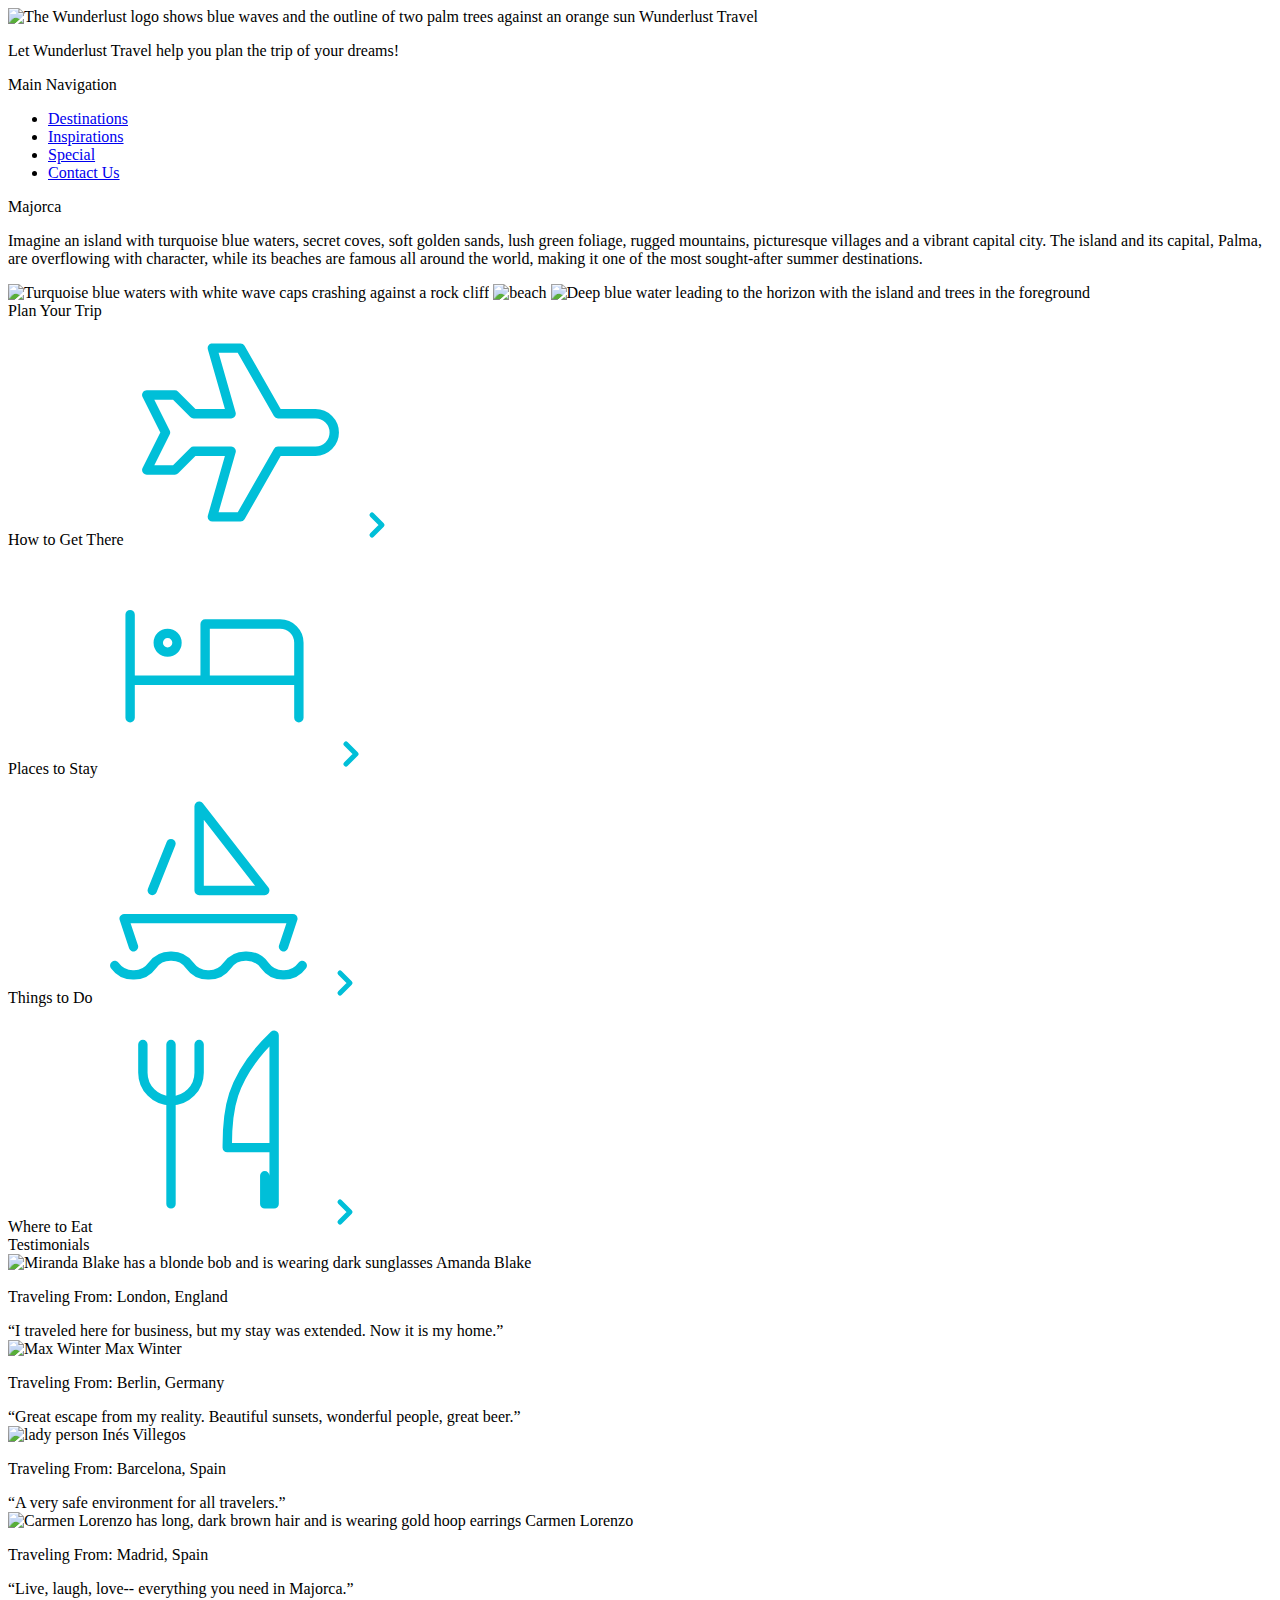
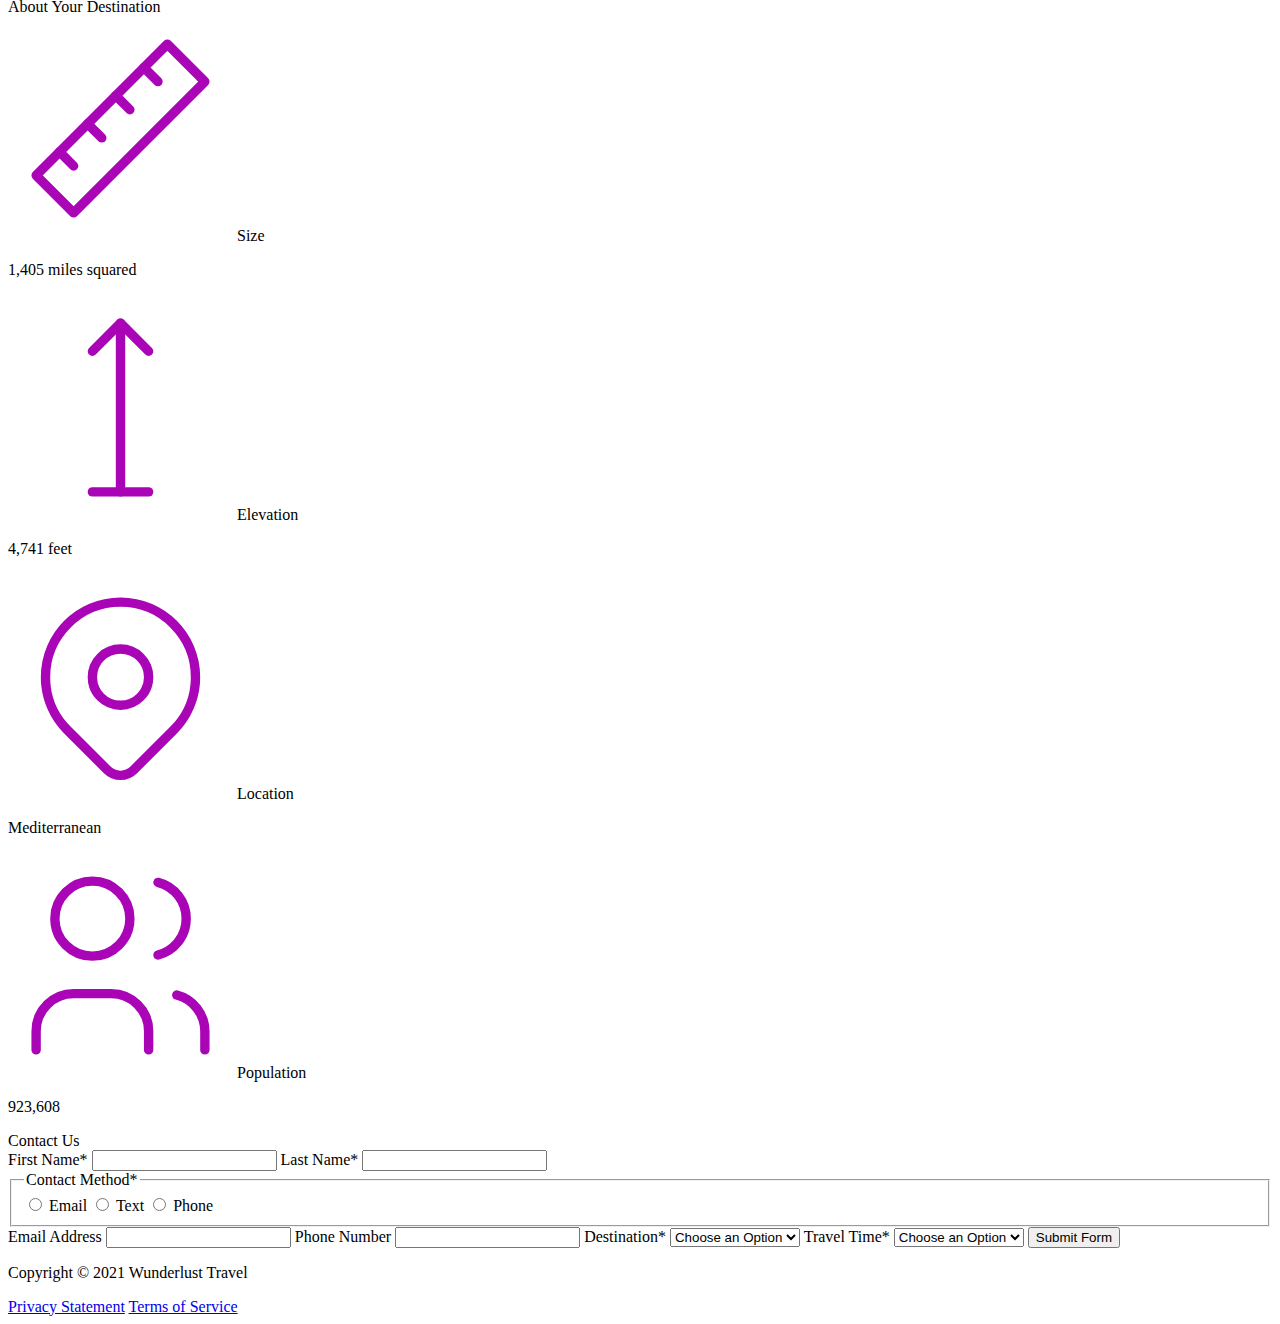
==== majorca.html @ 45086956 "majorca" ====
<!DOCTYPE html>
<html lang="en">
    <head>
<!--         Add all required tags in the head here - meta tags for SEO, responsiveness, and with info about the page, etc., in addition to tags to create a card on Twitter with a large image and open graph tags to allow for sharing on other social media sites -->
    <script type="text/javascript" nonce="4a95e9cd84bf4bce90747482a5d" src="//local.adguard.org?ts=1710019949671&amp;type=content-script&amp;dmn=cdn.inst-fs-iad-prod.inscloudgate.net&amp;url=https%3A%2F%2Fcdn.inst-fs-iad-prod.inscloudgate.net%2F7501e23f-0bbd-474c-965b-e1f3a70b3330%2Fmajorca.html%3Ftoken%3DeyJhbGciOiJIUzUxMiIsInR5cCI6IkpXVCIsImtpZCI6ImNkbiJ9.eyJyZXNvdXJjZSI6Ii83NTAxZTIzZi0wYmJkLTQ3NGMtOTY1Yi1lMWYzYTcwYjMzMzAvbWFqb3JjYS5odG1sIiwidGVuYW50IjoiY2FudmFzIiwidXNlcl9pZCI6IjcyMzYwMDAwMDAwODA0ODUwIiwiaWF0IjoxNzA5OTg2MjcxLCJleHAiOjE3MTAwNzI2NzF9.gZkvO3Pncg4SDPqF6-BMGo6fuSA5JcKge9hMl4kn6yFQlh7n24DMYok3rozzGFIm3AKSPmR8GKHwLpnNj7npRQ%26download%3D1%26content_type%3Dtext%252Fhtml&amp;app=com.google.Chrome&amp;css=3&amp;js=1&amp;rel=1&amp;rji=1&amp;sbe=1&amp;stealth=1&amp;st-push&amp;st-loc&amp;st-java&amp;st-dnt"></script>
<script type="text/javascript" nonce="4a95e9cd84bf4bce90747482a5d" src="//local.adguard.org?ts=1710019949671&amp;name=AdGuard%20Assistant&amp;name=AdGuard%20Popup%20Blocker&amp;name=AdGuard%20Extra&amp;type=user-script"></script></head>
    <body>
<!--         Reveiew the document and add the proper tags to all of the headings  throughout. Use the outline feature in the validator to ensure that these have been added correctly. See the image of the correct outline as a reference if you have questions 

Also review the alt text on all of the images to ensure that it is descriptive and appropriate-->
        <header>
            <img src="images/logo.png" alt="The Wunderlust logo shows blue waves and the outline of two palm trees against an orange sun">
            Wunderlust Travel
            <p>Let Wunderlust Travel help you plan the trip of your dreams!</p>
            <nav>
                Main Navigation
                <ul>
                    <li><a href="#">Destinations</a></li>
                    <li><a href="#">Inspirations</a></li>
                    <li><a href="#">Special</a></li>
                    <li><a href="#">Contact Us</a></li>
                </ul>
            </nav>
        </header>
        <main>
            <article>  
                Majorca
                <p>Imagine an island with turquoise blue waters, secret coves, soft golden sands, lush green foliage, rugged mountains, picturesque villages and a vibrant capital city. The island and its capital, Palma, are overflowing with character, while its beaches are famous all around the world, making it one of the most sought-after summer destinations.</p>
                <img src="images/majorca-waves.png" alt="Turquoise blue waters with white wave caps crashing against a rock cliff">
                <img src="images/majorca-beach.png" alt="beach">
                <img src="images/majorca-cove.png" alt="Deep blue water leading to the horizon with the island and trees in the foreground">
                <section>
                    Plan Your Trip
                    <section>
                        How to Get There
                        <svg xmlns="http://www.w3.org/2000/svg" class="icon icon-tabler icon-tabler-plane" width="225" height="225" viewBox="0 0 24 24" stroke-width="1" stroke="#00bfd8" fill="none" stroke-linecap="round" stroke-linejoin="round"> <path stroke="none" d="M0 0h24v24H0z" fill="none"/> <path d="M16 10h4a2 2 0 0 1 0 4h-4l-4 7h-3l2 -7h-4l-2 2h-3l2 -4l-2 -4h3l2 2h4l-2 -7h3z" /></svg>
                        <a href="#" title="Search for flights">
                            <svg xmlns="http://www.w3.org/2000/svg" class="icon icon-tabler icon-tabler-chevron-right" width="40" height="40" viewBox="0 0 24 24" stroke-width="3" stroke="#00bfd8" fill="none" stroke-linecap="round" stroke-linejoin="round"><path stroke="none" d="M0 0h24v24H0z" fill="none"/><polyline points="9 6 15 12 9 18" /></svg>
                        </a>
                    </section>      
                    <section>
                        Places to Stay
                        <svg xmlns="http://www.w3.org/2000/svg" class="icon icon-tabler icon-tabler-bed" width="225" height="225" viewBox="0 0 24 24" stroke-width="1" stroke="#00bfd8" fill="none" stroke-linecap="round" stroke-linejoin="round"><path stroke="none" d="M0 0h24v24H0z" fill="none"/><path d="M3 7v11m0 -4h18m0 4v-8a2 2 0 0 0 -2 -2h-8v6" /><circle cx="7" cy="10" r="1" /></svg>
                        <a href="#" title="Search for hotels">
                            <svg xmlns="http://www.w3.org/2000/svg" class="icon icon-tabler icon-tabler-chevron-right" width="40" height="40" viewBox="0 0 24 24" stroke-width="3" stroke="#00bfd8" fill="none" stroke-linecap="round" stroke-linejoin="round"><path stroke="none" d="M0 0h24v24H0z" fill="none"/><polyline points="9 6 15 12 9 18" /></svg> 
                        </a>
                    </section>
                    <section>
                        Things to Do
                        <svg xmlns="http://www.w3.org/2000/svg" class="icon icon-tabler icon-tabler-sailboat" width="225" height="225" viewBox="0 0 24 24" stroke-width="1" stroke="#00bfd8" fill="none" stroke-linecap="round" stroke-linejoin="round"><path stroke="none" d="M0 0h24v24H0z" fill="none"/><path d="M2 20a2.4 2.4 0 0 0 2 1a2.4 2.4 0 0 0 2 -1a2.4 2.4 0 0 1 2 -1a2.4 2.4 0 0 1 2 1a2.4 2.4 0 0 0 2 1a2.4 2.4 0 0 0 2 -1a2.4 2.4 0 0 1 2 -1a2.4 2.4 0 0 1 2 1a2.4 2.4 0 0 0 2 1a2.4 2.4 0 0 0 2 -1" /><path d="M4 18l-1 -3h18l-1 3" /><path d="M11 12h7l-7 -9v9" /><line x1="8" y1="7" x2="6" y2="12" /></svg>
                        <a href="#" title="Search for Activities">
                            <svg xmlns="http://www.w3.org/2000/svg" class="icon icon-tabler icon-tabler-chevron-right" width="40" height="40" viewBox="0 0 24 24" stroke-width="3" stroke="#00bfd8" fill="none" stroke-linecap="round" stroke-linejoin="round"><path stroke="none" d="M0 0h24v24H0z" fill="none"/><polyline points="9 6 15 12 9 18" /></svg> 
                        </a>                     
                    </section>    
                    <section>
                        Where to Eat
                        <svg xmlns="http://www.w3.org/2000/svg" class="icon icon-tabler icon-tabler-tools-kitchen-2" width="225" height="225" viewBox="0 0 24 24" stroke-width="1" stroke="#00bfd8" fill="none" stroke-linecap="round" stroke-linejoin="round"><path stroke="none" d="M0 0h24v24H0z" fill="none"/><path d="M19 3v12h-5c-.023 -3.681 .184 -7.406 5 -12zm0 12v6h-1v-3m-10 -14v17m-3 -17v3a3 3 0 1 0 6 0v-3" /></svg>
                        <a href="#" title="Search for Restaurants">
                            <svg xmlns="http://www.w3.org/2000/svg" class="icon icon-tabler icon-tabler-chevron-right" width="40" height="40" viewBox="0 0 24 24" stroke-width="3" stroke="#00bfd8" fill="none" stroke-linecap="round" stroke-linejoin="round"><path stroke="none" d="M0 0h24v24H0z" fill="none"/><polyline points="9 6 15 12 9 18" /></svg>                          
                        </a>
                    </section>   
                </section>
                <section>
                    Testimonials
                    <section>
                        <img src="images/mirando-blake.png" alt="Miranda Blake has a blonde bob and is wearing dark sunglasses">
                        Amanda Blake
                        <p>Traveling From: London, England</p>
                        <q>I traveled here for business, but my stay was extended. Now it is my home.</q>
                    </section>
                    <section>
                        <img src="images/max-winter.png" alt="Max Winter">
                        Max Winter
                        <p>Traveling From: Berlin, Germany</p>
                        <q>Great escape from my reality. Beautiful sunsets, wonderful people, great beer.</q>
                    </section>
                    <section>
                        <img src="images/ines-villegoes.png" alt="lady person">
                        Inés Villegos
                        <p>Traveling From: Barcelona, Spain</p>
                        <q>A very safe environment for all travelers.</q>
                    </section>
                    <section>
                        <img src="images/carmen-lorenzo.png" alt="Carmen Lorenzo has long, dark brown hair and is wearing gold hoop earrings">
                        Carmen Lorenzo
                        <p>Traveling From: Madrid, Spain</p>
                        <q>Live, laugh, love-- everything you need in Majorca.</q>
                    </section>
                </section>
                <section>
                    About Your Destination
                    <section>
                        <svg xmlns="http://www.w3.org/2000/svg" class="icon icon-tabler icon-tabler-ruler-2" width="225" height="225" viewBox="0 0 24 24" stroke-width="1" stroke="#a905b6" fill="none" stroke-linecap="round" stroke-linejoin="round"><path stroke="none" d="M0 0h24v24H0z" fill="none"/><path d="M17 3l4 4l-14 14l-4 -4z" /><path d="M16 7l-1.5 -1.5" /><path d="M13 10l-1.5 -1.5" /><path d="M10 13l-1.5 -1.5" /><path d="M7 16l-1.5 -1.5" /></svg>
                        Size
                        <p>1,405 miles squared</p>
                    </section>
                    <section>
                        <svg xmlns="http://www.w3.org/2000/svg" class="icon icon-tabler icon-tabler-arrow-top-bar" width="225" height="225" viewBox="0 0 24 24" stroke-width="1" stroke="#a905b6" fill="none" stroke-linecap="round" stroke-linejoin="round"><path stroke="none" d="M0 0h24v24H0z" fill="none"/><line x1="12" y1="21" x2="12" y2="3" /><path d="M15 6l-3 -3l-3 3" /><line x1="9" y1="21" x2="15" y2="21" /></svg>
                        Elevation
                        <p>4,741 feet</p>
                    </section>
                    <section>
                        <svg xmlns="http://www.w3.org/2000/svg" class="icon icon-tabler icon-tabler-map-pin" width="225" height="225" viewBox="0 0 24 24" stroke-width="1" stroke="#a905b6" fill="none" stroke-linecap="round" stroke-linejoin="round"><path stroke="none" d="M0 0h24v24H0z" fill="none"/><circle cx="12" cy="11" r="3" /><path d="M17.657 16.657l-4.243 4.243a2 2 0 0 1 -2.827 0l-4.244 -4.243a8 8 0 1 1 11.314 0z" /></svg>
                        Location
                        <p>Mediterranean</p>
                    </section>
                    <section>
                        <svg xmlns="http://www.w3.org/2000/svg" class="icon icon-tabler icon-tabler-users" width="225" height="225" viewBox="0 0 24 24" stroke-width="1" stroke="#a905b6" fill="none" stroke-linecap="round" stroke-linejoin="round"><path stroke="none" d="M0 0h24v24H0z" fill="none"/><circle cx="9" cy="7" r="4" /><path d="M3 21v-2a4 4 0 0 1 4 -4h4a4 4 0 0 1 4 4v2" /><path d="M16 3.13a4 4 0 0 1 0 7.75" /><path d="M21 21v-2a4 4 0 0 0 -3 -3.85" /></svg>
                        Population
                        <p>923,608</p>
                    </section>
                </section>
                <section>
                    Contact Us
                    <form method="post" action="https://wp.zybooks.com/form-viewer.php">
                        <label for="fName">First Name<span>*</span></label>
                        <input type="text" name="fName" id="fName" autocomplete="given-name" required>
                        <label for="lName">Last Name<span>*</span></label>
                        <input type="text" name="lName" id="lName" autocomplete="family-name" required>
                        <fieldset>
                            <legend>Contact Method<span>*</span></legend>
                            <input type="radio" name="contactPref" id="prefEmail" required>
                            <label for="prefEmail">Email</label>
                            <input type="radio" name="contactPref" id="prefText">
                            <label for="prefText">Text</label>
                            <input type="radio" name="contactPref" id="prefPhone">
                            <label for="prefPhone">Phone</label>
                        </fieldset>
                        <label for="email">Email Address</label>
                        <input type="email" name="email" id="email" autocomplete="email">
                        <label for="phone">Phone Number</label>
                        <input type="tel" name="phone" id="phone" autocomplete="tel">
                        <label for="destination">Destination<span>*</span></label>
                        <select name="destination" id="destination" required>
                            <option value="">Choose an Option</option>
                            <option value="barcelona">Barcelona</option>
                            <option value="granada">Granada</option>
                            <option value="ibiza">Ibiza</option>
                            <option value="madrid">Madrid</option>
                            <option value="majora">Majora</option>
                            <option value="seville">Seville</option>
                            <option value="tenerife">Tenerife</option>
                            <option value="valencia">Valencia</option>
                        </select>
                        <label for="travelTime">Travel Time<span>*</span></label>
                        <select name="travelTime" id="travelTime" required>
                            <option value="">Choose an Option</option>
                            <option value="fall">Fall</option>
                            <option value="winter">Winter</option>
                            <option value="spring">Spring</option>
                            <option value="summer">Summer</option>
                            <option value="flexible">Flexible</option>
                        </select>
                        <input type="submit" name="mySubmit" id="mySubmit" value="Submit Form">
                    </form>
                </section>
            </article>
        </main>
        <footer>
            <p>Copyright &copy; 2021 Wunderlust Travel</p>
            <a href="#">Privacy Statement</a>
            <a href="#">Terms of Service</a>
        </footer>
    </body>
</html>
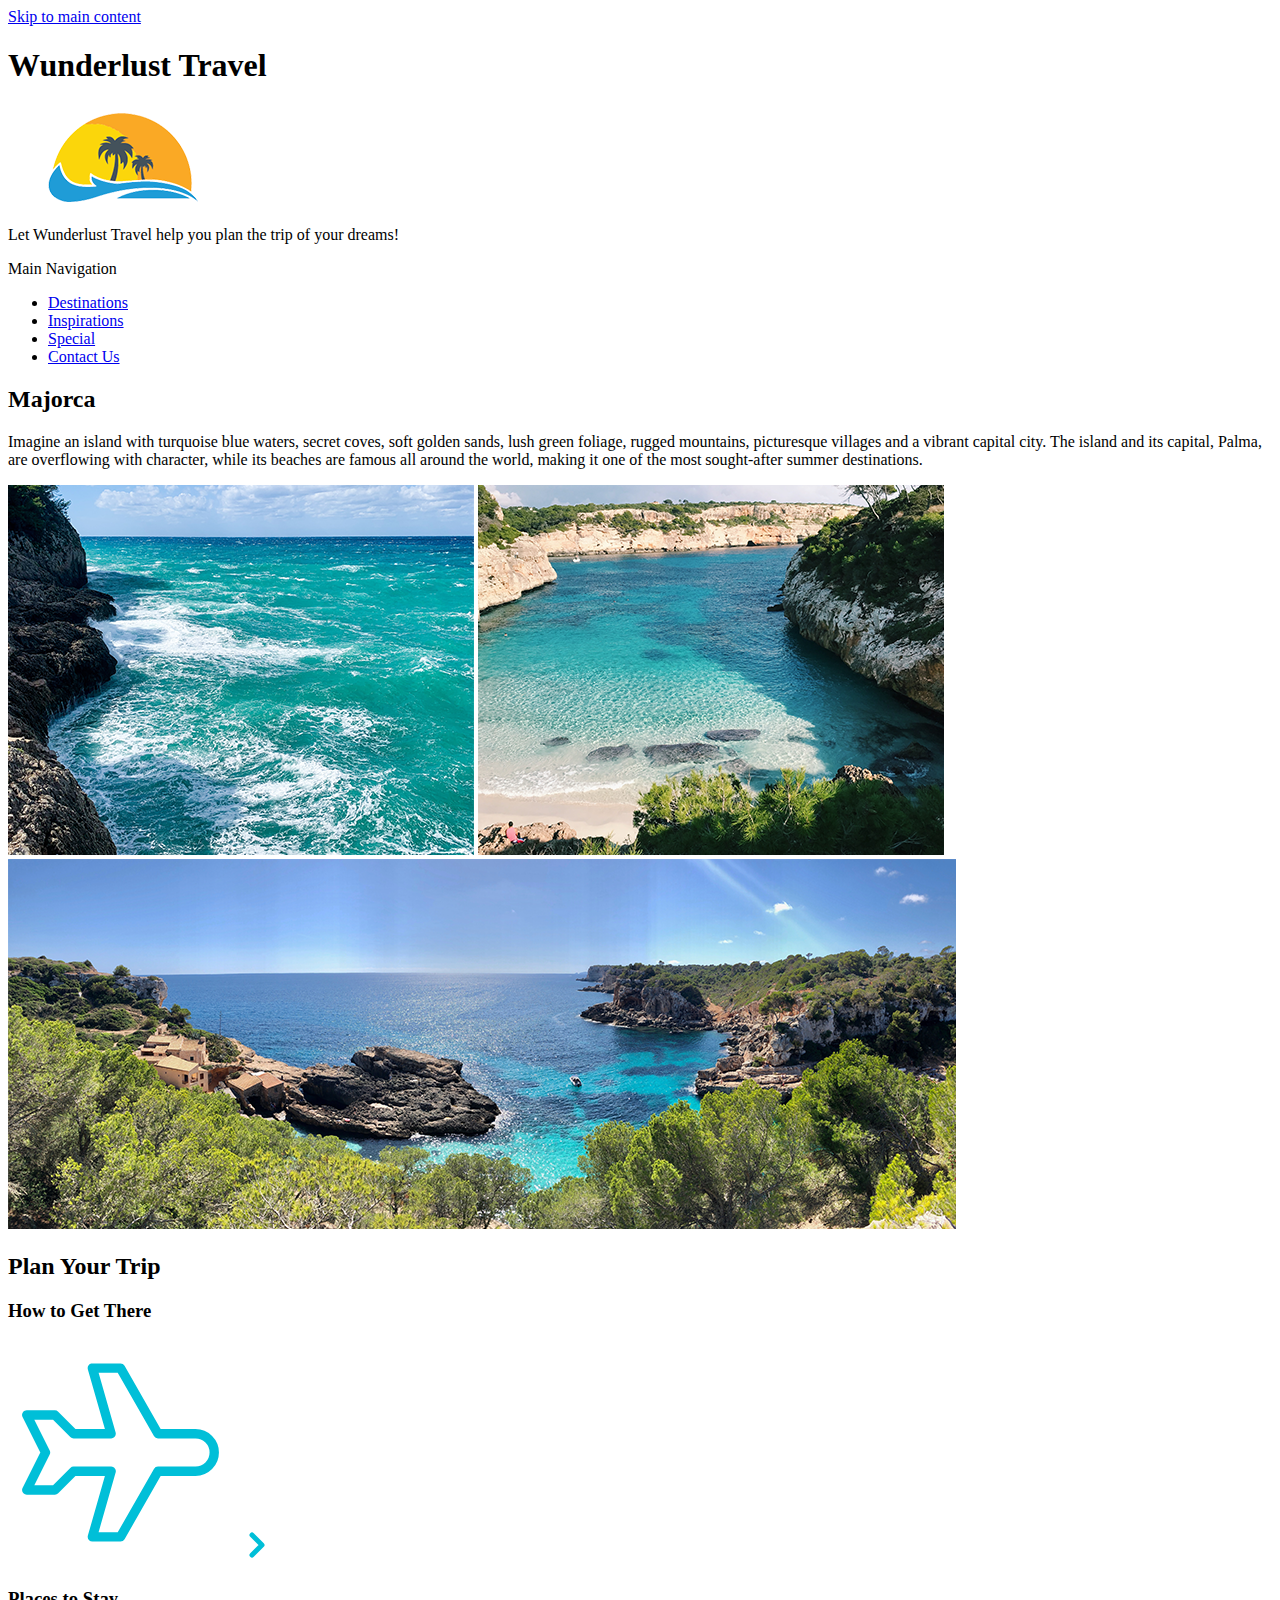
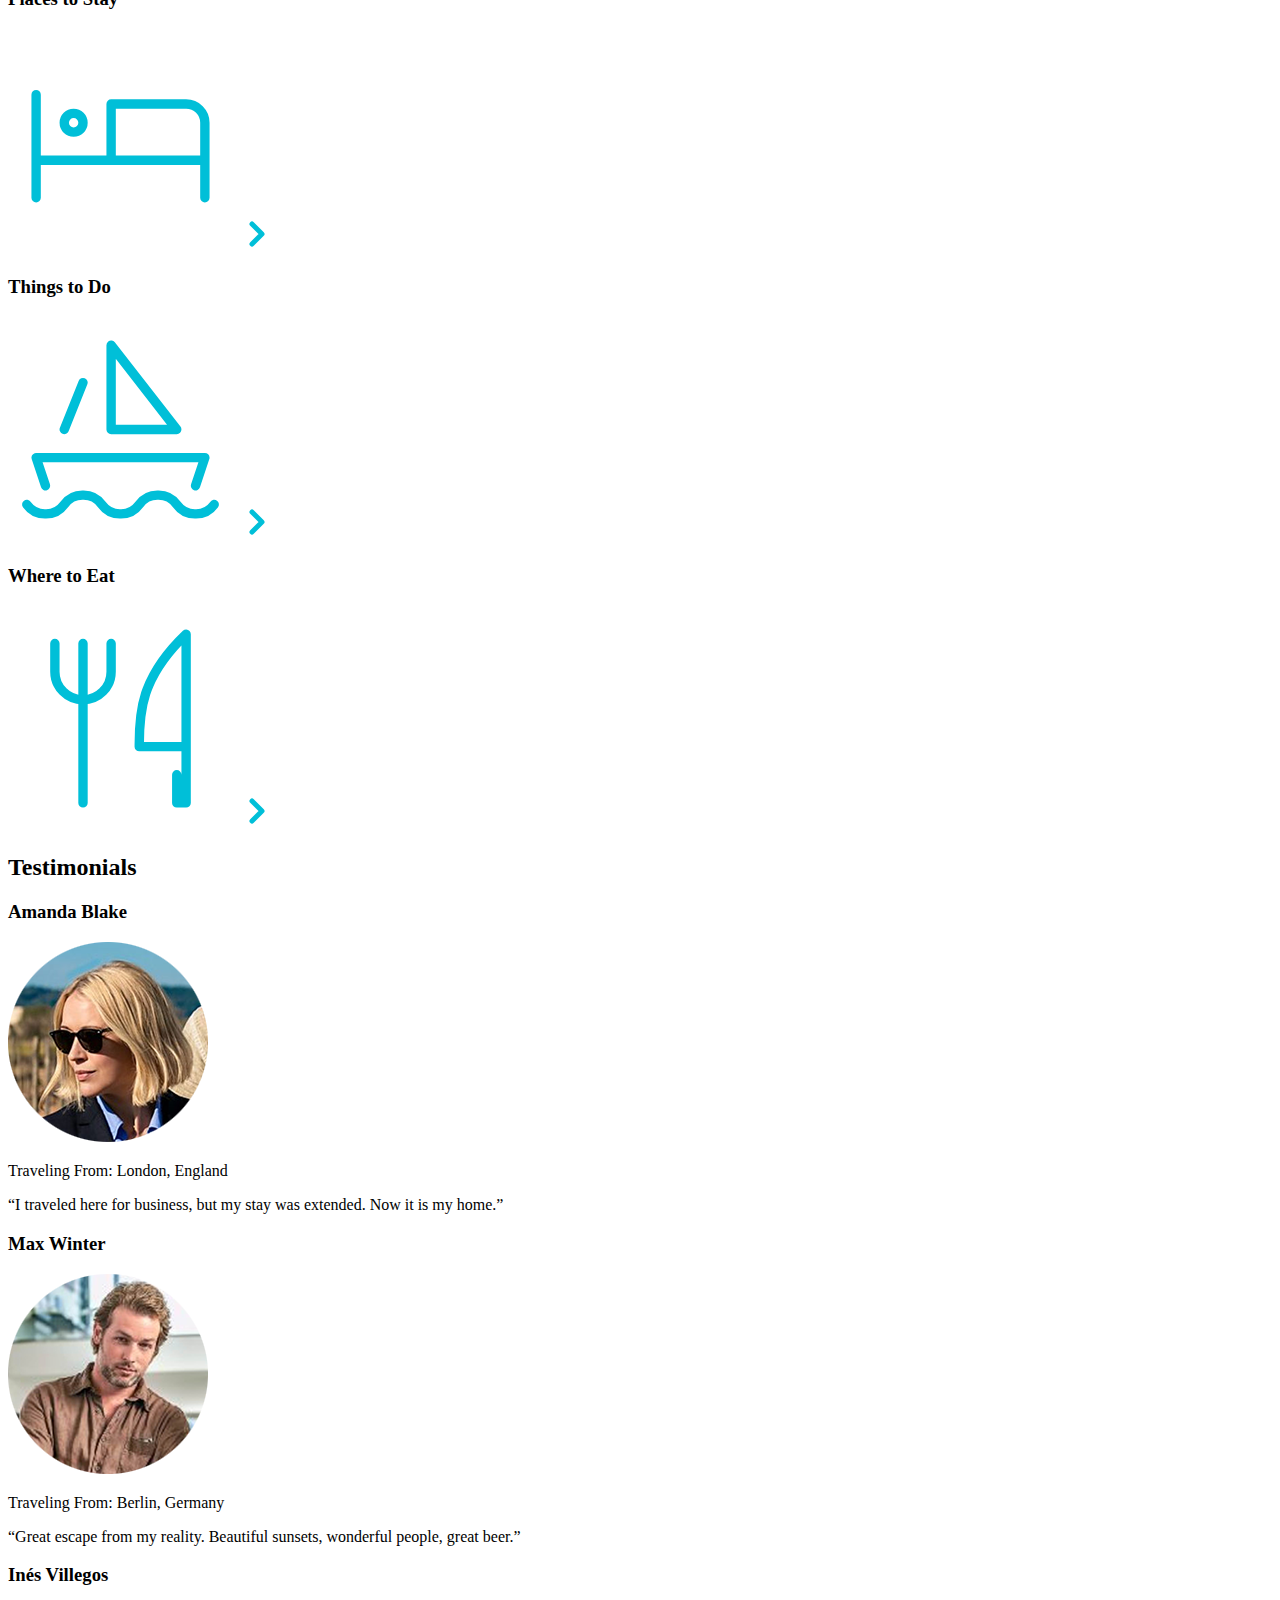
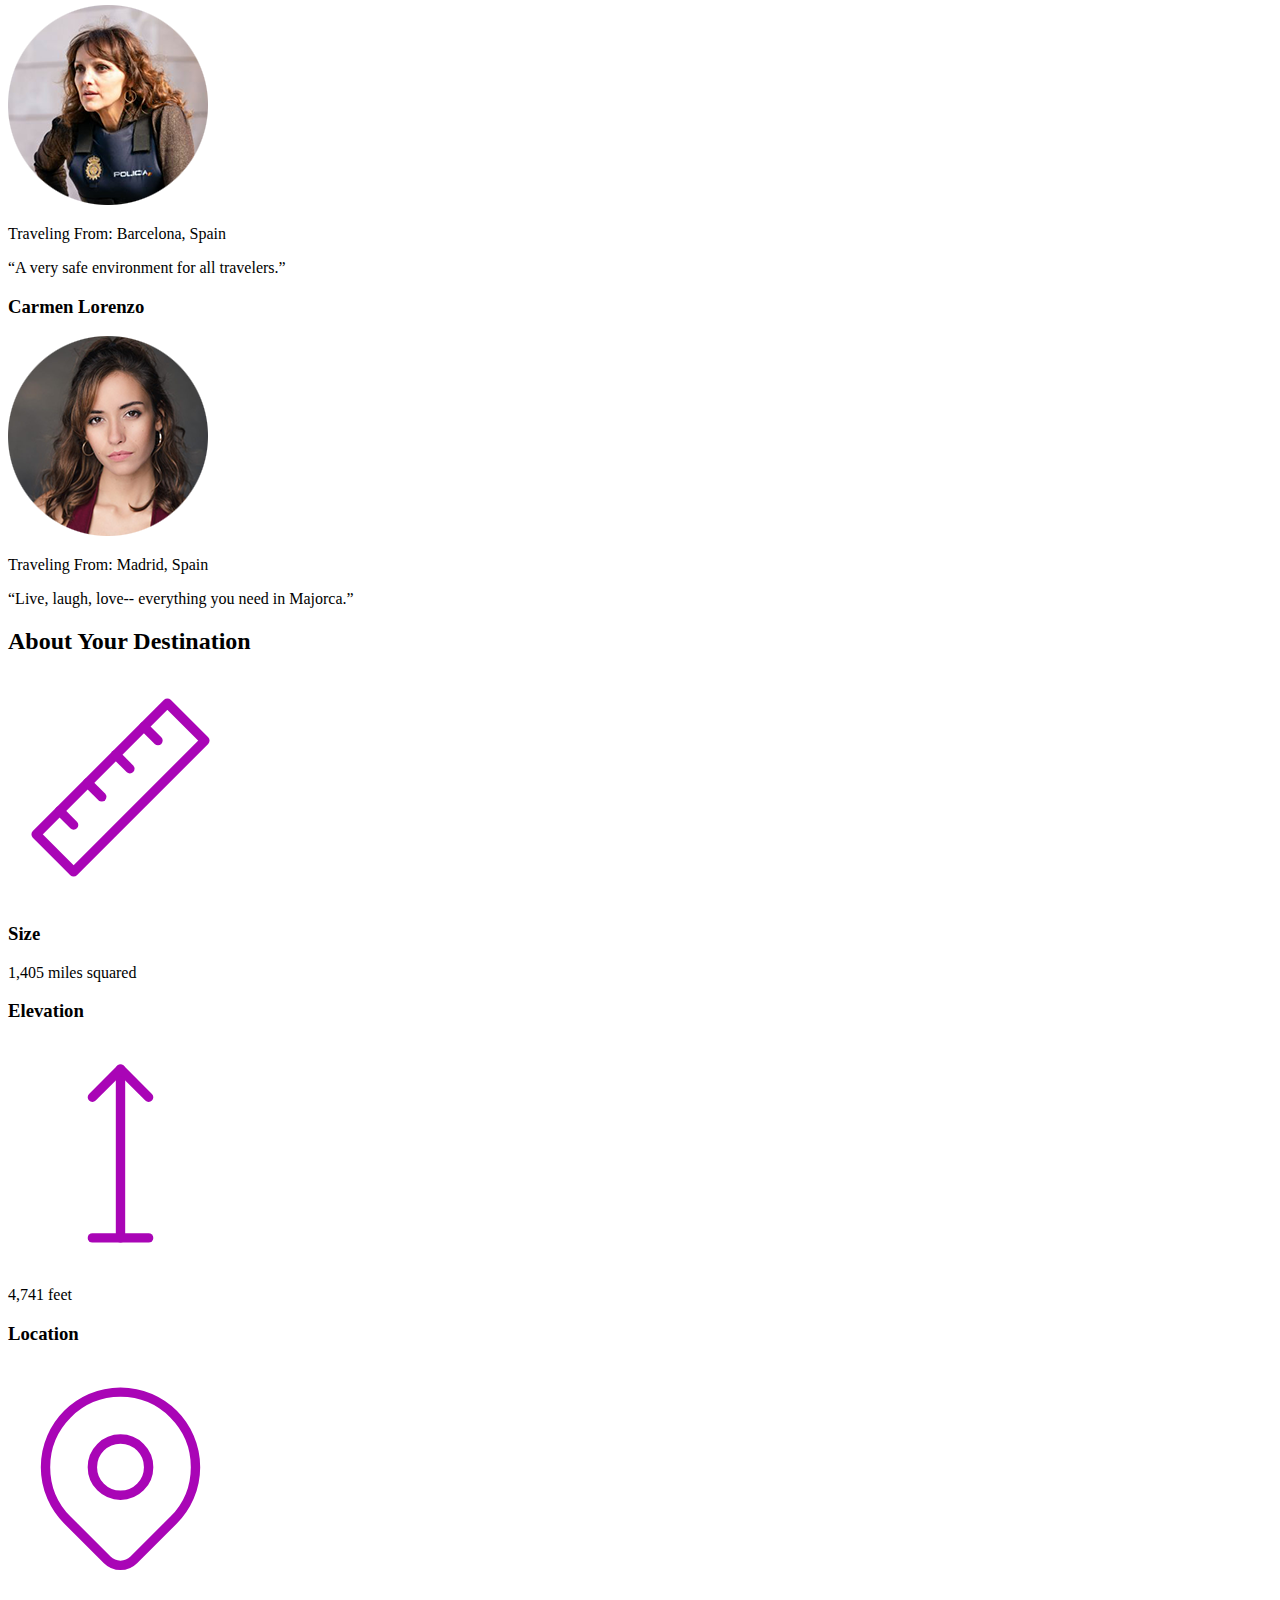
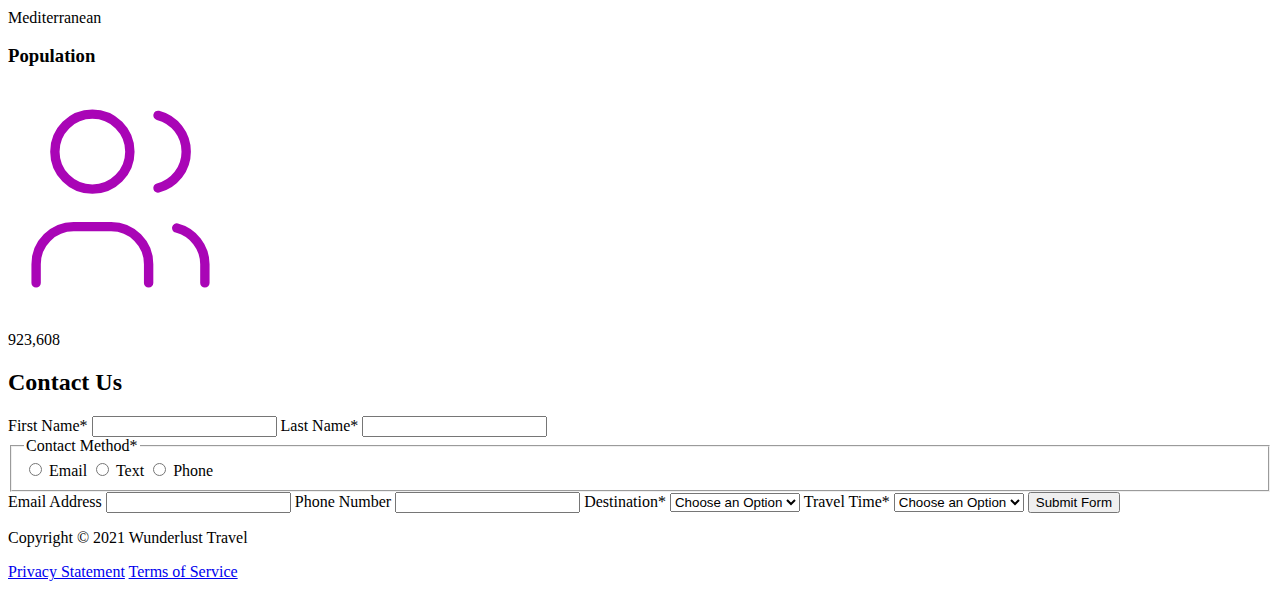
==== commit 1b9a462c: "dd" ====
--- a/majorca.html
+++ b/majorca.html
@@ -1,117 +1,188 @@
 <!DOCTYPE html>
 <html lang="en">
-    <head>
+    <head> 
+        <meta charset="UTF-8">
+        <meta name="viewport" content="width=device-width, initial-scale=1.0">
 <!--         Add all required tags in the head here - meta tags for SEO, responsiveness, and with info about the page, etc., in addition to tags to create a card on Twitter with a large image and open graph tags to allow for sharing on other social media sites -->
+            <meta name="description" content="Experience unforgettable journeys with Wunderlust Travel. Explore the beauty of Majorca and let us help you plan the trip of your dreams.">
+            <meta name="keywords" content="Wunderlust Travel, Majorca, travel planning, destinations, vacations">
+            <link rel="icon" href="/favicon.ico" type="image/x-icon">
+            <meta name="theme-color" content="#00bfd8">
+            <!-- Open Graph / Facebook -->
+            <meta property="og:type" content="website">
+            <meta property="og:url" content="https://wunderlusttravel.com/">
+            <meta property="og:title" content="Wunderlust Travel">
+            <meta property="og:description" content="Explore the beauty of Majorca with Wunderlust Travel. Start planning your dream trip today!">
+            <meta property="og:image" content="https://wunderlusttravel.com/meta-image.jpg">
+            <!-- Twitter -->
+            <meta property="twitter:card" content="summary_large_image">
+            <meta property="twitter:url" content="https://wunderlusttravel.com/">
+            <meta property="twitter:title" content="Wunderlust Travel">
+            <meta property="twitter:description" content="Explore the beauty of Majorca with Wunderlust Travel. Start planning your dream trip today!">
+            <meta property="twitter:image" content="https://wunderlusttravel.com/twitter-meta-image.jpg">
     <script type="text/javascript" nonce="4a95e9cd84bf4bce90747482a5d" src="//local.adguard.org?ts=1710019949671&amp;type=content-script&amp;dmn=cdn.inst-fs-iad-prod.inscloudgate.net&amp;url=https%3A%2F%2Fcdn.inst-fs-iad-prod.inscloudgate.net%2F7501e23f-0bbd-474c-965b-e1f3a70b3330%2Fmajorca.html%3Ftoken%3DeyJhbGciOiJIUzUxMiIsInR5cCI6IkpXVCIsImtpZCI6ImNkbiJ9.eyJyZXNvdXJjZSI6Ii83NTAxZTIzZi0wYmJkLTQ3NGMtOTY1Yi1lMWYzYTcwYjMzMzAvbWFqb3JjYS5odG1sIiwidGVuYW50IjoiY2FudmFzIiwidXNlcl9pZCI6IjcyMzYwMDAwMDAwODA0ODUwIiwiaWF0IjoxNzA5OTg2MjcxLCJleHAiOjE3MTAwNzI2NzF9.gZkvO3Pncg4SDPqF6-BMGo6fuSA5JcKge9hMl4kn6yFQlh7n24DMYok3rozzGFIm3AKSPmR8GKHwLpnNj7npRQ%26download%3D1%26content_type%3Dtext%252Fhtml&amp;app=com.google.Chrome&amp;css=3&amp;js=1&amp;rel=1&amp;rji=1&amp;sbe=1&amp;stealth=1&amp;st-push&amp;st-loc&amp;st-java&amp;st-dnt"></script>
-<script type="text/javascript" nonce="4a95e9cd84bf4bce90747482a5d" src="//local.adguard.org?ts=1710019949671&amp;name=AdGuard%20Assistant&amp;name=AdGuard%20Popup%20Blocker&amp;name=AdGuard%20Extra&amp;type=user-script"></script></head>
+    <script type="text/javascript" nonce="4a95e9cd84bf4bce90747482a5d" src="//local.adguard.org?ts=1710019949671&amp;name=AdGuard%20Assistant&amp;name=AdGuard%20Popup%20Blocker&amp;name=AdGuard%20Extra&amp;type=user-script"></script>
+
+    </head>
+
     <body>
+        <a href="#main">Skip to main content</a>
+
 <!--         Reveiew the document and add the proper tags to all of the headings  throughout. Use the outline feature in the validator to ensure that these have been added correctly. See the image of the correct outline as a reference if you have questions 
 
 Also review the alt text on all of the images to ensure that it is descriptive and appropriate-->
         <header>
-            <img src="images/logo.png" alt="The Wunderlust logo shows blue waves and the outline of two palm trees against an orange sun">
-            Wunderlust Travel
+            
+            <h1>Wunderlust Travel</h1>
+            <picture>
+                <source media="(max-width: 320px)" srcset="images/logo-S.png">
+                <source media="(max-width: 780px)" srcset="images/logo-M.png">
+                <source media="(min-width: 1024px)" srcset="images/logo-L.png">
+                <img src="images/logo-L.png" alt="The Wunderlust logo shows blue waves and the outline of two palm trees against an orange sun">
+            </picture>
             <p>Let Wunderlust Travel help you plan the trip of your dreams!</p>
             <nav>
                 Main Navigation
                 <ul>
-                    <li><a href="#">Destinations</a></li>
-                    <li><a href="#">Inspirations</a></li>
-                    <li><a href="#">Special</a></li>
-                    <li><a href="#">Contact Us</a></li>
+                    <li><a href="#destinations">Destinations</a></li>
+                    <li><a href="#inspirations">Inspirations</a></li>
+                    <li><a href="#specials">Special</a></li>
+                    <li><a href="#contact-us">Contact Us</a></li>
                 </ul>
             </nav>
         </header>
-        <main>
+        <main id="main-content">
             <article>  
-                Majorca
+                <h2>Majorca</h2>
                 <p>Imagine an island with turquoise blue waters, secret coves, soft golden sands, lush green foliage, rugged mountains, picturesque villages and a vibrant capital city. The island and its capital, Palma, are overflowing with character, while its beaches are famous all around the world, making it one of the most sought-after summer destinations.</p>
-                <img src="images/majorca-waves.png" alt="Turquoise blue waters with white wave caps crashing against a rock cliff">
-                <img src="images/majorca-beach.png" alt="beach">
-                <img src="images/majorca-cove.png" alt="Deep blue water leading to the horizon with the island and trees in the foreground">
-                <section>
-                    Plan Your Trip
-                    <section>
-                        How to Get There
+                <picture>
+                    <source media="(max-width: 320px)" srcset="images/majorca-waves-S.png">
+                    <source media="(max-width: 780px)" srcset="images/majorca-waves-M.png">
+                    <source media="(min-width: 1024px)" srcset="images/majorca-waves-L.png">
+                    <img src="images/majorca-waves-L.png" alt="Turquoise blue waters with white wave caps crashing against a rock cliff">
+                </picture>
+                <picture>
+                    <source media="(max-width: 320px)" srcset="images/majorca-beach-S.png">
+                    <source media="(max-width: 780px)" srcset="images/majorca-beach-M.png">
+                    <source media="(min-width: 1024px)" srcset="images/majorca-beach-L.png">
+                    <img src="images/majorca-beach-L.png" alt="Beach">
+                </picture>
+                <picture>
+                    <source media="(max-width: 320px)" srcset="images/majorca-cove-S.png">
+                    <source media="(max-width: 780px)" srcset="images/majorca-cove-M.png">
+                    <source media="(min-width: 1024px)" srcset="images/majorca-cove-L.png">
+                    <img src="images/majorca-cove-L.png" alt="Deep blue water leading to the horizon with the island and trees in the foregrounda">
+                </picture>
+            
+                <section id="plan-your-trip">
+                    <h2>Plan Your Trip</h2>
+                    <section>
+                        <h3>How to Get There</h3>
                         <svg xmlns="http://www.w3.org/2000/svg" class="icon icon-tabler icon-tabler-plane" width="225" height="225" viewBox="0 0 24 24" stroke-width="1" stroke="#00bfd8" fill="none" stroke-linecap="round" stroke-linejoin="round"> <path stroke="none" d="M0 0h24v24H0z" fill="none"/> <path d="M16 10h4a2 2 0 0 1 0 4h-4l-4 7h-3l2 -7h-4l-2 2h-3l2 -4l-2 -4h3l2 2h4l-2 -7h3z" /></svg>
                         <a href="#" title="Search for flights">
                             <svg xmlns="http://www.w3.org/2000/svg" class="icon icon-tabler icon-tabler-chevron-right" width="40" height="40" viewBox="0 0 24 24" stroke-width="3" stroke="#00bfd8" fill="none" stroke-linecap="round" stroke-linejoin="round"><path stroke="none" d="M0 0h24v24H0z" fill="none"/><polyline points="9 6 15 12 9 18" /></svg>
                         </a>
                     </section>      
                     <section>
-                        Places to Stay
+                        <h3>Places to Stay</h3>
                         <svg xmlns="http://www.w3.org/2000/svg" class="icon icon-tabler icon-tabler-bed" width="225" height="225" viewBox="0 0 24 24" stroke-width="1" stroke="#00bfd8" fill="none" stroke-linecap="round" stroke-linejoin="round"><path stroke="none" d="M0 0h24v24H0z" fill="none"/><path d="M3 7v11m0 -4h18m0 4v-8a2 2 0 0 0 -2 -2h-8v6" /><circle cx="7" cy="10" r="1" /></svg>
                         <a href="#" title="Search for hotels">
                             <svg xmlns="http://www.w3.org/2000/svg" class="icon icon-tabler icon-tabler-chevron-right" width="40" height="40" viewBox="0 0 24 24" stroke-width="3" stroke="#00bfd8" fill="none" stroke-linecap="round" stroke-linejoin="round"><path stroke="none" d="M0 0h24v24H0z" fill="none"/><polyline points="9 6 15 12 9 18" /></svg> 
                         </a>
                     </section>
                     <section>
-                        Things to Do
+                        <h3>Things to Do</h3>
                         <svg xmlns="http://www.w3.org/2000/svg" class="icon icon-tabler icon-tabler-sailboat" width="225" height="225" viewBox="0 0 24 24" stroke-width="1" stroke="#00bfd8" fill="none" stroke-linecap="round" stroke-linejoin="round"><path stroke="none" d="M0 0h24v24H0z" fill="none"/><path d="M2 20a2.4 2.4 0 0 0 2 1a2.4 2.4 0 0 0 2 -1a2.4 2.4 0 0 1 2 -1a2.4 2.4 0 0 1 2 1a2.4 2.4 0 0 0 2 1a2.4 2.4 0 0 0 2 -1a2.4 2.4 0 0 1 2 -1a2.4 2.4 0 0 1 2 1a2.4 2.4 0 0 0 2 1a2.4 2.4 0 0 0 2 -1" /><path d="M4 18l-1 -3h18l-1 3" /><path d="M11 12h7l-7 -9v9" /><line x1="8" y1="7" x2="6" y2="12" /></svg>
                         <a href="#" title="Search for Activities">
                             <svg xmlns="http://www.w3.org/2000/svg" class="icon icon-tabler icon-tabler-chevron-right" width="40" height="40" viewBox="0 0 24 24" stroke-width="3" stroke="#00bfd8" fill="none" stroke-linecap="round" stroke-linejoin="round"><path stroke="none" d="M0 0h24v24H0z" fill="none"/><polyline points="9 6 15 12 9 18" /></svg> 
                         </a>                     
                     </section>    
                     <section>
-                        Where to Eat
+                        <h3>Where to Eat</h3>
                         <svg xmlns="http://www.w3.org/2000/svg" class="icon icon-tabler icon-tabler-tools-kitchen-2" width="225" height="225" viewBox="0 0 24 24" stroke-width="1" stroke="#00bfd8" fill="none" stroke-linecap="round" stroke-linejoin="round"><path stroke="none" d="M0 0h24v24H0z" fill="none"/><path d="M19 3v12h-5c-.023 -3.681 .184 -7.406 5 -12zm0 12v6h-1v-3m-10 -14v17m-3 -17v3a3 3 0 1 0 6 0v-3" /></svg>
                         <a href="#" title="Search for Restaurants">
                             <svg xmlns="http://www.w3.org/2000/svg" class="icon icon-tabler icon-tabler-chevron-right" width="40" height="40" viewBox="0 0 24 24" stroke-width="3" stroke="#00bfd8" fill="none" stroke-linecap="round" stroke-linejoin="round"><path stroke="none" d="M0 0h24v24H0z" fill="none"/><polyline points="9 6 15 12 9 18" /></svg>                          
                         </a>
                     </section>   
                 </section>
-                <section>
-                    Testimonials
-                    <section>
-                        <img src="images/mirando-blake.png" alt="Miranda Blake has a blonde bob and is wearing dark sunglasses">
-                        Amanda Blake
+
+
+                <section id="testimonials">
+                    <h2>Testimonials</h2>
+                    <section>
+                        
+                            <h3>Amanda Blake</h3>
+                            <picture>
+                            <source media="(max-width: 320px)" srcset="images/miranda-blake-S.png">
+                            <source media="(max-width: 780px)" srcset="images/miranda-blake-M.png">
+                            <source media="(min-width: 1024px)" srcset="images/miranda-blake-L.png">
+                            <img src="images/mirando-blake.png" alt="Miranda Blake has a blonde bob and is wearing dark sunglasses">
+                            </picture>
                         <p>Traveling From: London, England</p>
                         <q>I traveled here for business, but my stay was extended. Now it is my home.</q>
                     </section>
                     <section>
-                        <img src="images/max-winter.png" alt="Max Winter">
-                        Max Winter
+                       <h3>Max Winter</h3>
+                        <picture>
+                            <source media="(max-width: 320px)" srcset="images/max-winter-S.png">
+                            <source media="(max-width: 780px)" srcset="images/max-winter-M.png">
+                            <source media="(min-width: 1024px)" srcset="images/max-winter-L.png">
+                            <img src="images/max-winter.png" alt="Max Winter">
+                        </picture>
                         <p>Traveling From: Berlin, Germany</p>
                         <q>Great escape from my reality. Beautiful sunsets, wonderful people, great beer.</q>
                     </section>
                     <section>
-                        <img src="images/ines-villegoes.png" alt="lady person">
-                        Inés Villegos
+                        <h3> Inés Villegos</h3>
+                        <picture>
+                            <source media="(max-width: 320px)" srcset="images/ines-villegoes-S.png">
+                            <source media="(max-width: 780px)" srcset="images/ines-villegoes-M.png">
+                            <source media="(min-width: 1024px)" srcset="images/ines-villegoes-L.png">
+                            <img src="images/ines-villegoes.png" alt="lady person">
+                        </picture>
                         <p>Traveling From: Barcelona, Spain</p>
                         <q>A very safe environment for all travelers.</q>
                     </section>
                     <section>
-                        <img src="images/carmen-lorenzo.png" alt="Carmen Lorenzo has long, dark brown hair and is wearing gold hoop earrings">
-                        Carmen Lorenzo
+                        <h3>Carmen Lorenzo</h3>
+                        <picture>
+                            <source media="(max-width: 320px)" srcset="images/carmen-lorenzo-S.png">
+                            <source media="(max-width: 780px)" srcset="images/carmen-lorenzo-M.png">
+                            <source media="(min-width: 1024px)" srcset="images/carmen-lorenzo-L.png">
+                            <img src="images/carmen-lorenzo.png" alt="Carmen Lorenzo has long, dark brown hair and is wearing gold hoop earrings">
+                        </picture>
                         <p>Traveling From: Madrid, Spain</p>
                         <q>Live, laugh, love-- everything you need in Majorca.</q>
                     </section>
                 </section>
-                <section>
-                    About Your Destination
+
+
+                <section id="about-your-destination">
+                    <h2>About Your Destination</h2>
                     <section>
                         <svg xmlns="http://www.w3.org/2000/svg" class="icon icon-tabler icon-tabler-ruler-2" width="225" height="225" viewBox="0 0 24 24" stroke-width="1" stroke="#a905b6" fill="none" stroke-linecap="round" stroke-linejoin="round"><path stroke="none" d="M0 0h24v24H0z" fill="none"/><path d="M17 3l4 4l-14 14l-4 -4z" /><path d="M16 7l-1.5 -1.5" /><path d="M13 10l-1.5 -1.5" /><path d="M10 13l-1.5 -1.5" /><path d="M7 16l-1.5 -1.5" /></svg>
-                        Size
+                        <h3> Size</h3>
                         <p>1,405 miles squared</p>
                     </section>
                     <section>
+                        <h3>Elevation</h3>
                         <svg xmlns="http://www.w3.org/2000/svg" class="icon icon-tabler icon-tabler-arrow-top-bar" width="225" height="225" viewBox="0 0 24 24" stroke-width="1" stroke="#a905b6" fill="none" stroke-linecap="round" stroke-linejoin="round"><path stroke="none" d="M0 0h24v24H0z" fill="none"/><line x1="12" y1="21" x2="12" y2="3" /><path d="M15 6l-3 -3l-3 3" /><line x1="9" y1="21" x2="15" y2="21" /></svg>
-                        Elevation
                         <p>4,741 feet</p>
                     </section>
                     <section>
+                       <h3> Location</h3>
                         <svg xmlns="http://www.w3.org/2000/svg" class="icon icon-tabler icon-tabler-map-pin" width="225" height="225" viewBox="0 0 24 24" stroke-width="1" stroke="#a905b6" fill="none" stroke-linecap="round" stroke-linejoin="round"><path stroke="none" d="M0 0h24v24H0z" fill="none"/><circle cx="12" cy="11" r="3" /><path d="M17.657 16.657l-4.243 4.243a2 2 0 0 1 -2.827 0l-4.244 -4.243a8 8 0 1 1 11.314 0z" /></svg>
-                        Location
                         <p>Mediterranean</p>
                     </section>
                     <section>
+                        <h3>Population</h3>
                         <svg xmlns="http://www.w3.org/2000/svg" class="icon icon-tabler icon-tabler-users" width="225" height="225" viewBox="0 0 24 24" stroke-width="1" stroke="#a905b6" fill="none" stroke-linecap="round" stroke-linejoin="round"><path stroke="none" d="M0 0h24v24H0z" fill="none"/><circle cx="9" cy="7" r="4" /><path d="M3 21v-2a4 4 0 0 1 4 -4h4a4 4 0 0 1 4 4v2" /><path d="M16 3.13a4 4 0 0 1 0 7.75" /><path d="M21 21v-2a4 4 0 0 0 -3 -3.85" /></svg>
-                        Population
                         <p>923,608</p>
                     </section>
                 </section>
-                <section>
-                    Contact Us
+
+                <section id="contact-us">
+                    <h2>Contact Us</h2>
                     <form method="post" action="https://wp.zybooks.com/form-viewer.php">
                         <label for="fName">First Name<span>*</span></label>
                         <input type="text" name="fName" id="fName" autocomplete="given-name" required>
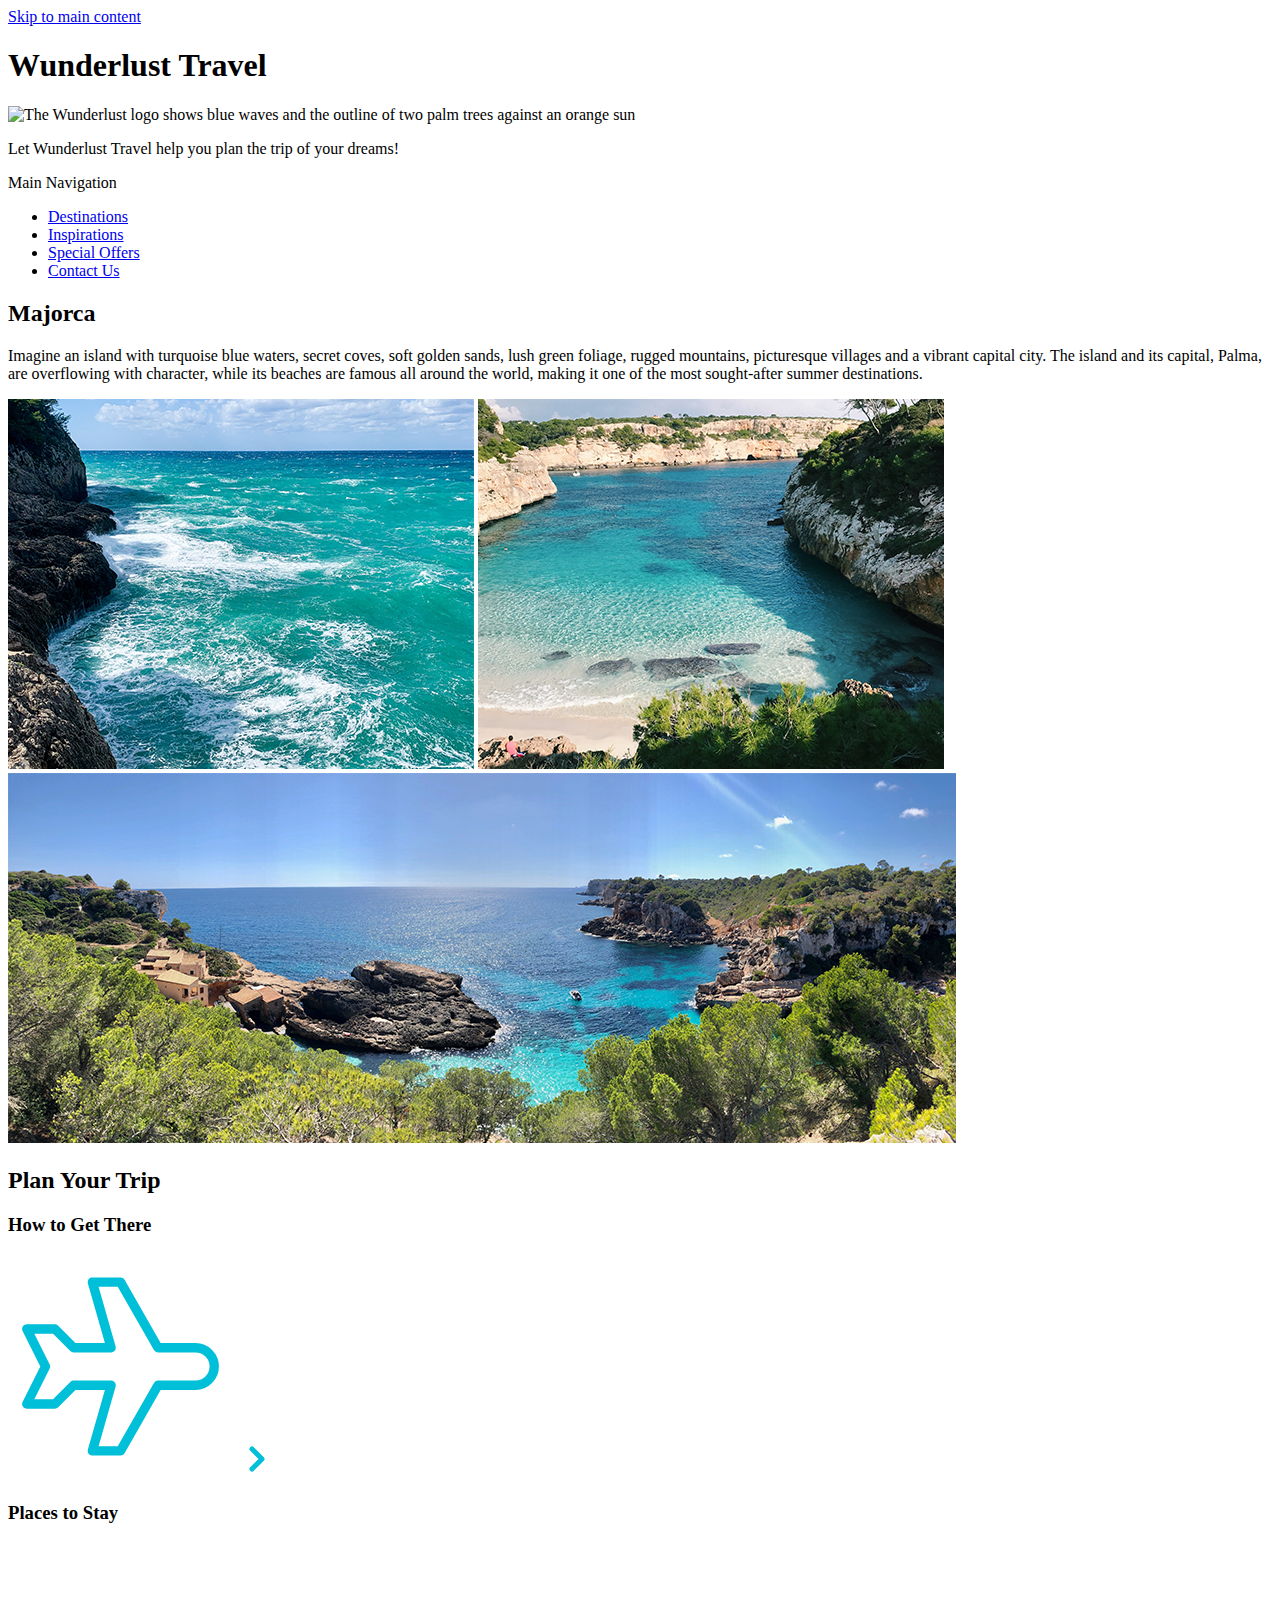
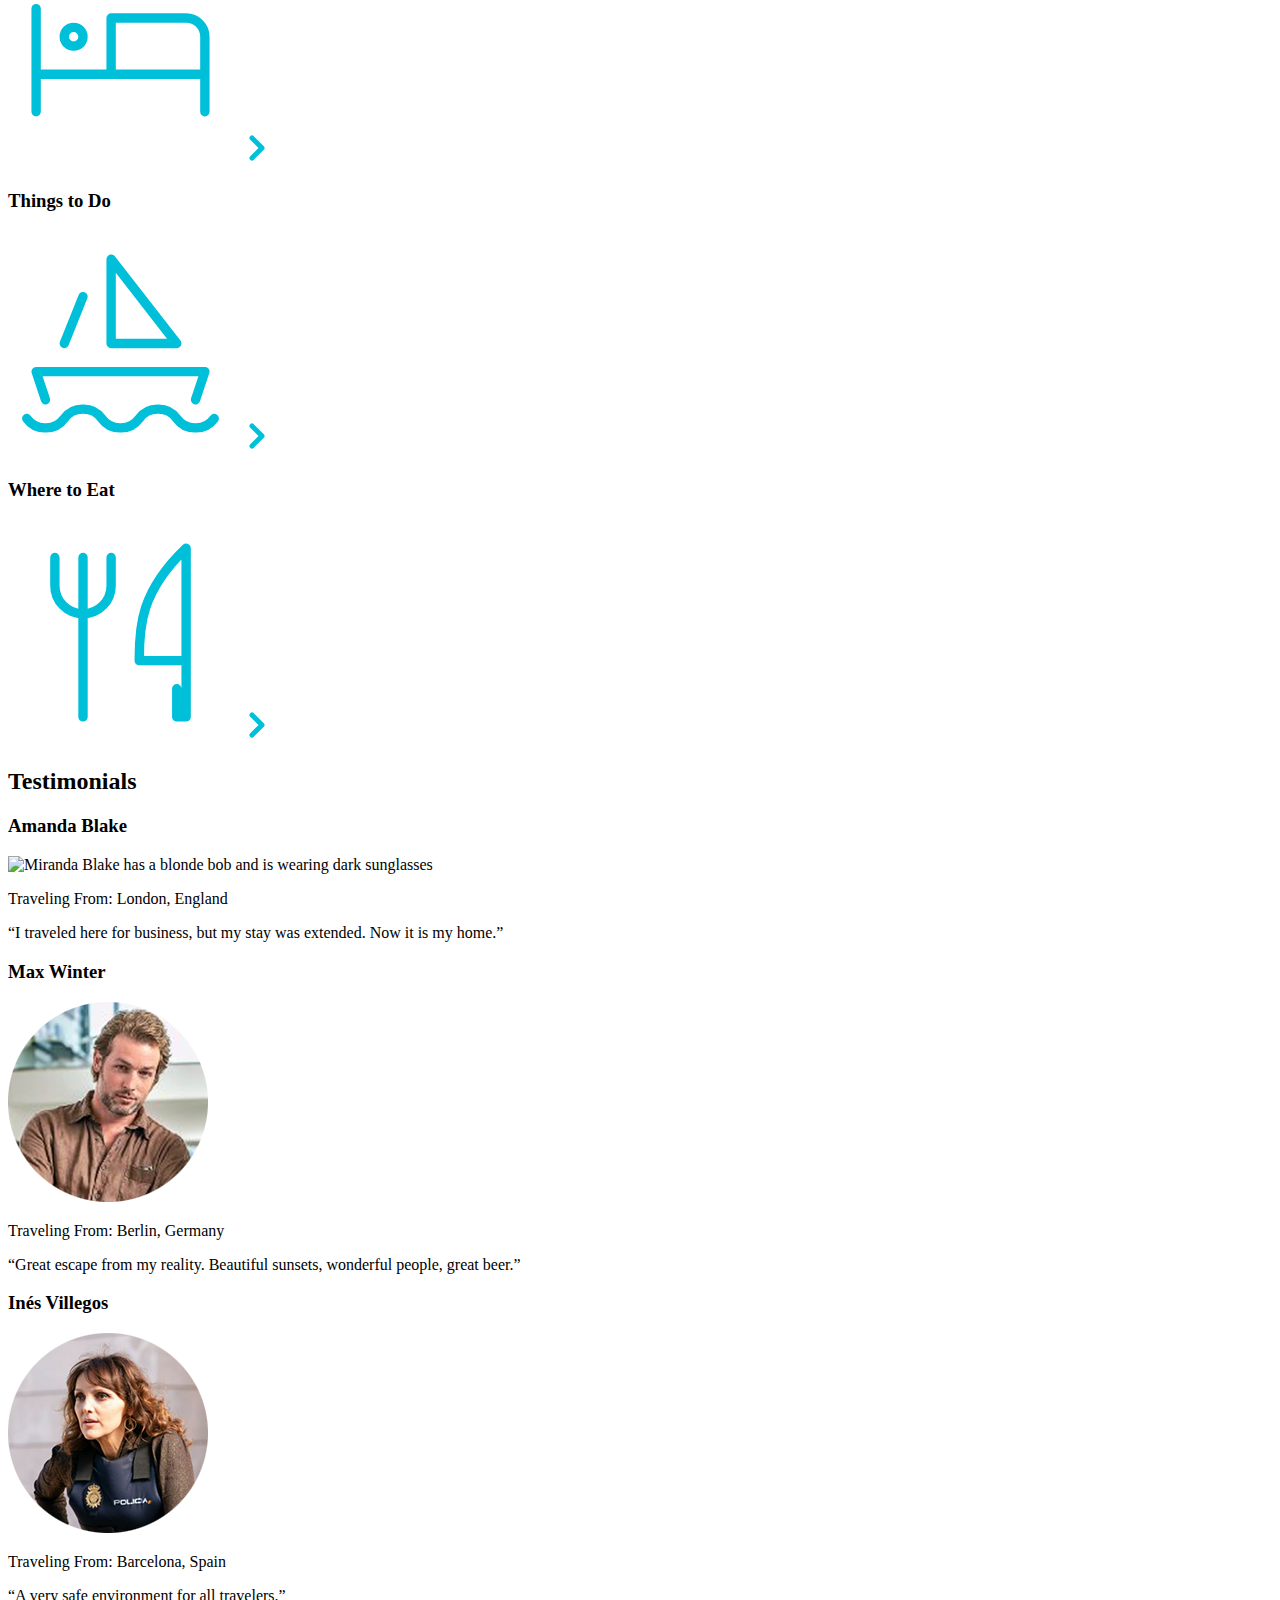
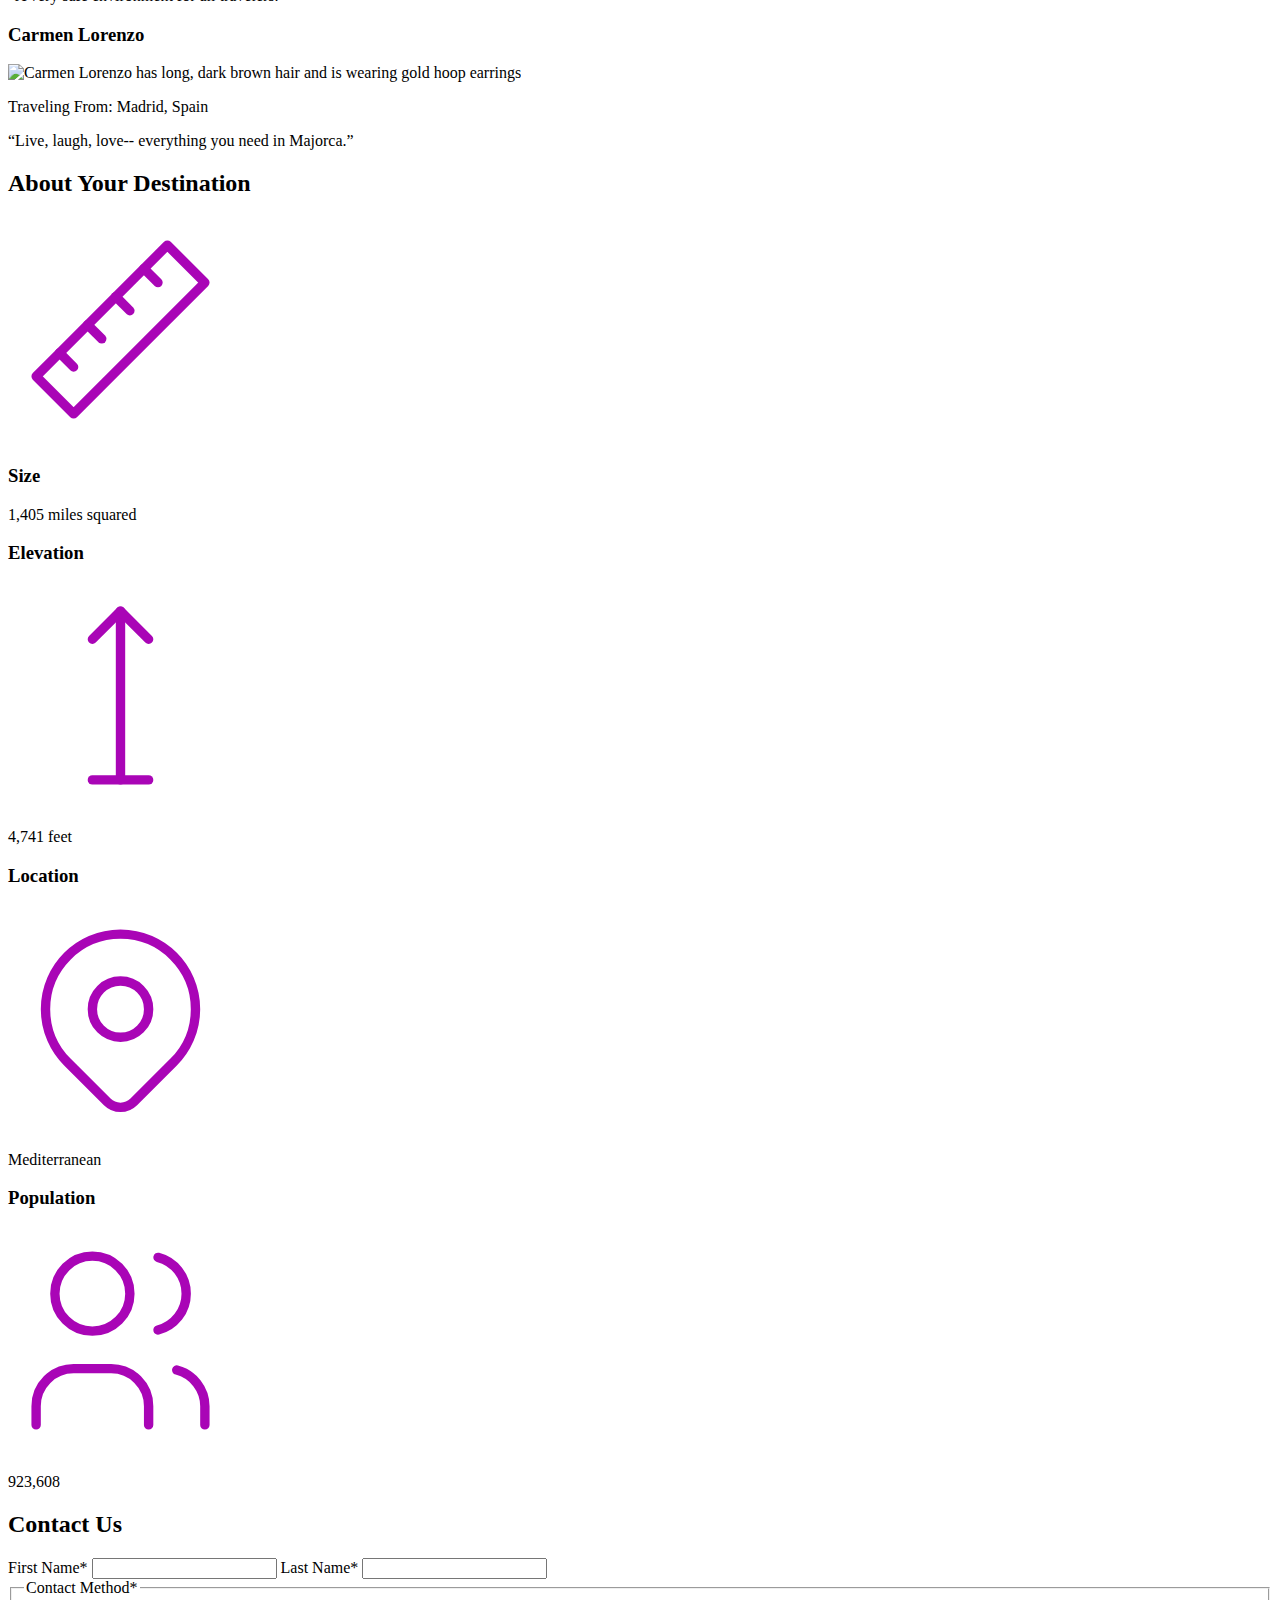
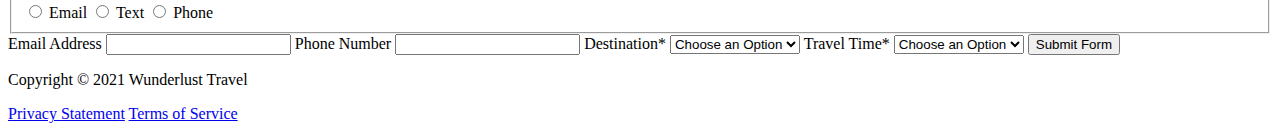
==== commit 2b3d5320: "index" ====
--- a/majorca.html
+++ b/majorca.html
@@ -3,6 +3,7 @@
     <head> 
         <meta charset="UTF-8">
         <meta name="viewport" content="width=device-width, initial-scale=1.0">
+        <title>Wunderlust Travel - Your Dream Journey to Majorca Starts Here</title>
 <!--         Add all required tags in the head here - meta tags for SEO, responsiveness, and with info about the page, etc., in addition to tags to create a card on Twitter with a large image and open graph tags to allow for sharing on other social media sites -->
             <meta name="description" content="Experience unforgettable journeys with Wunderlust Travel. Explore the beauty of Majorca and let us help you plan the trip of your dreams.">
             <meta name="keywords" content="Wunderlust Travel, Majorca, travel planning, destinations, vacations">
@@ -20,9 +21,6 @@
             <meta property="twitter:title" content="Wunderlust Travel">
             <meta property="twitter:description" content="Explore the beauty of Majorca with Wunderlust Travel. Start planning your dream trip today!">
             <meta property="twitter:image" content="https://wunderlusttravel.com/twitter-meta-image.jpg">
-    <script type="text/javascript" nonce="4a95e9cd84bf4bce90747482a5d" src="//local.adguard.org?ts=1710019949671&amp;type=content-script&amp;dmn=cdn.inst-fs-iad-prod.inscloudgate.net&amp;url=https%3A%2F%2Fcdn.inst-fs-iad-prod.inscloudgate.net%2F7501e23f-0bbd-474c-965b-e1f3a70b3330%2Fmajorca.html%3Ftoken%3DeyJhbGciOiJIUzUxMiIsInR5cCI6IkpXVCIsImtpZCI6ImNkbiJ9.eyJyZXNvdXJjZSI6Ii83NTAxZTIzZi0wYmJkLTQ3NGMtOTY1Yi1lMWYzYTcwYjMzMzAvbWFqb3JjYS5odG1sIiwidGVuYW50IjoiY2FudmFzIiwidXNlcl9pZCI6IjcyMzYwMDAwMDAwODA0ODUwIiwiaWF0IjoxNzA5OTg2MjcxLCJleHAiOjE3MTAwNzI2NzF9.gZkvO3Pncg4SDPqF6-BMGo6fuSA5JcKge9hMl4kn6yFQlh7n24DMYok3rozzGFIm3AKSPmR8GKHwLpnNj7npRQ%26download%3D1%26content_type%3Dtext%252Fhtml&amp;app=com.google.Chrome&amp;css=3&amp;js=1&amp;rel=1&amp;rji=1&amp;sbe=1&amp;stealth=1&amp;st-push&amp;st-loc&amp;st-java&amp;st-dnt"></script>
-    <script type="text/javascript" nonce="4a95e9cd84bf4bce90747482a5d" src="//local.adguard.org?ts=1710019949671&amp;name=AdGuard%20Assistant&amp;name=AdGuard%20Popup%20Blocker&amp;name=AdGuard%20Extra&amp;type=user-script"></script>
-
     </head>
 
     <body>
@@ -46,7 +44,7 @@
                 <ul>
                     <li><a href="#destinations">Destinations</a></li>
                     <li><a href="#inspirations">Inspirations</a></li>
-                    <li><a href="#specials">Special</a></li>
+                    <li><a href="#specials">Special Offers</a></li>
                     <li><a href="#contact-us">Contact Us</a></li>
                 </ul>
             </nav>
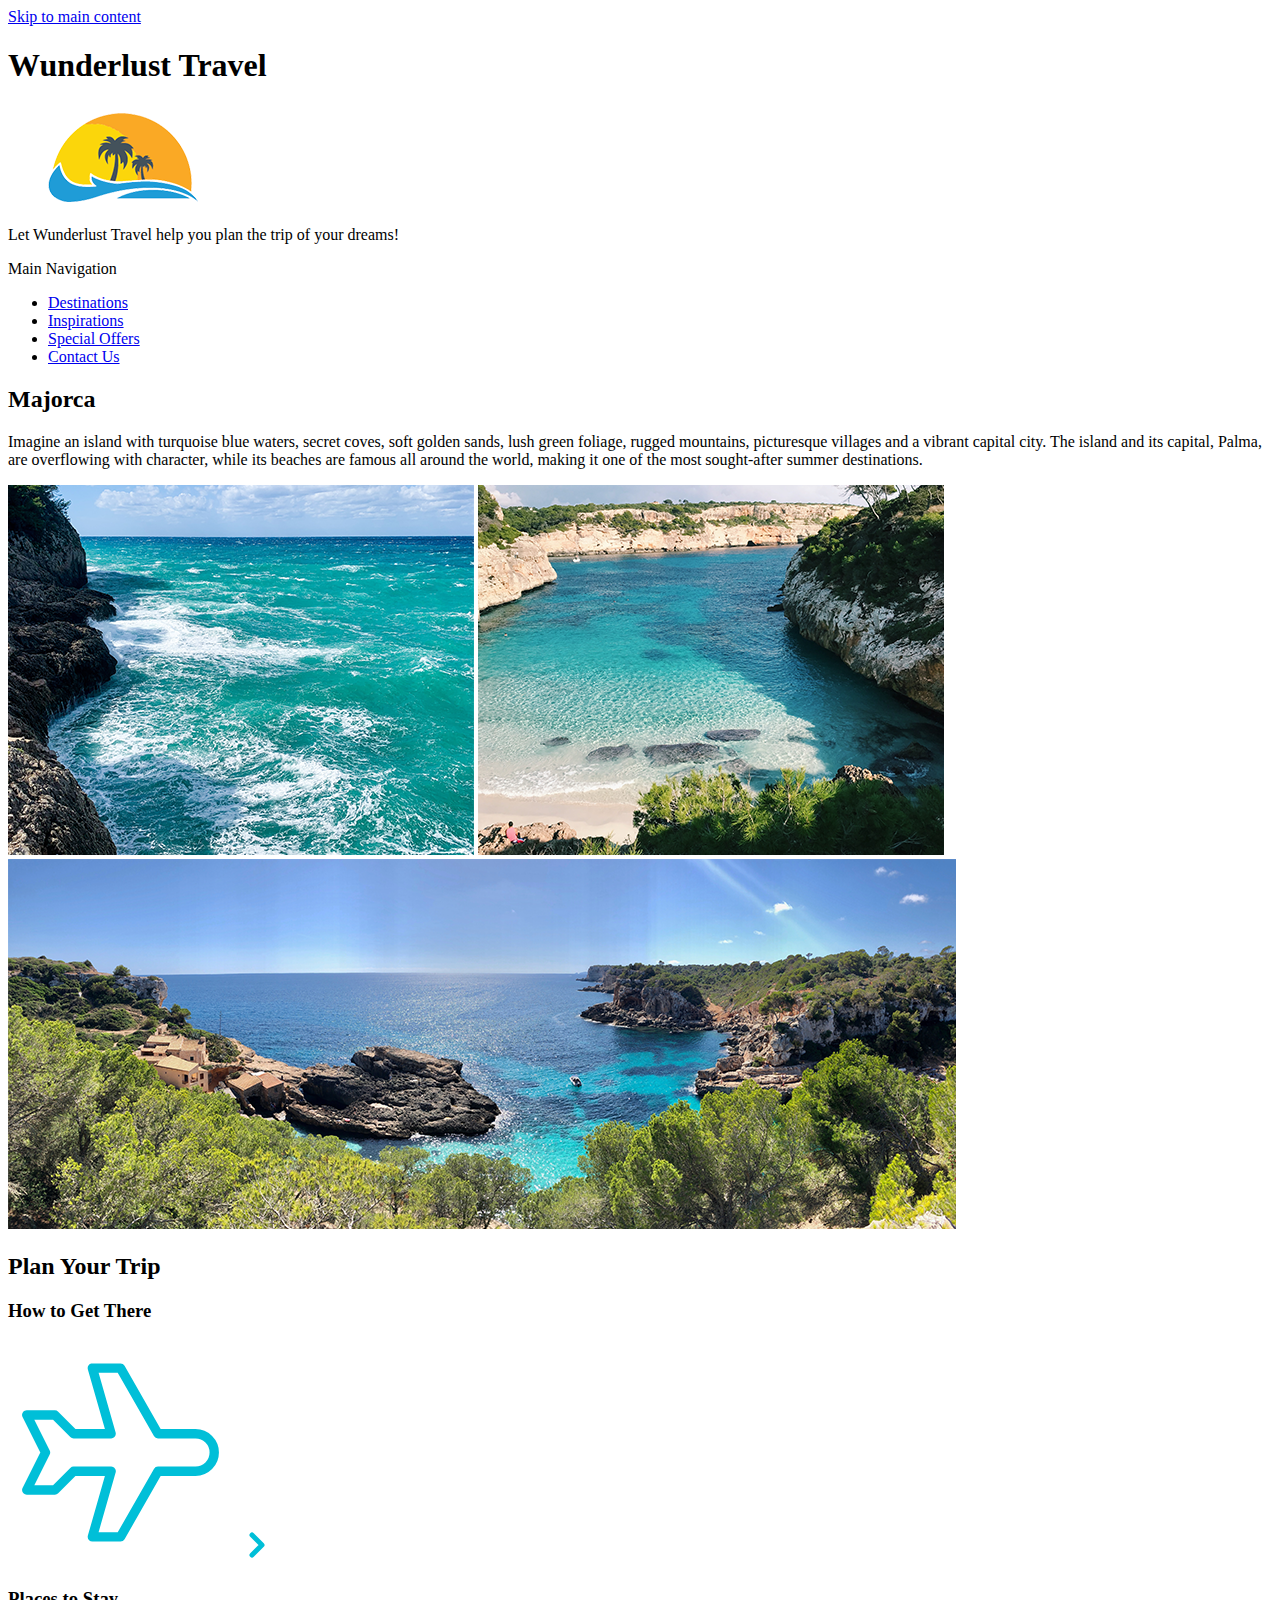
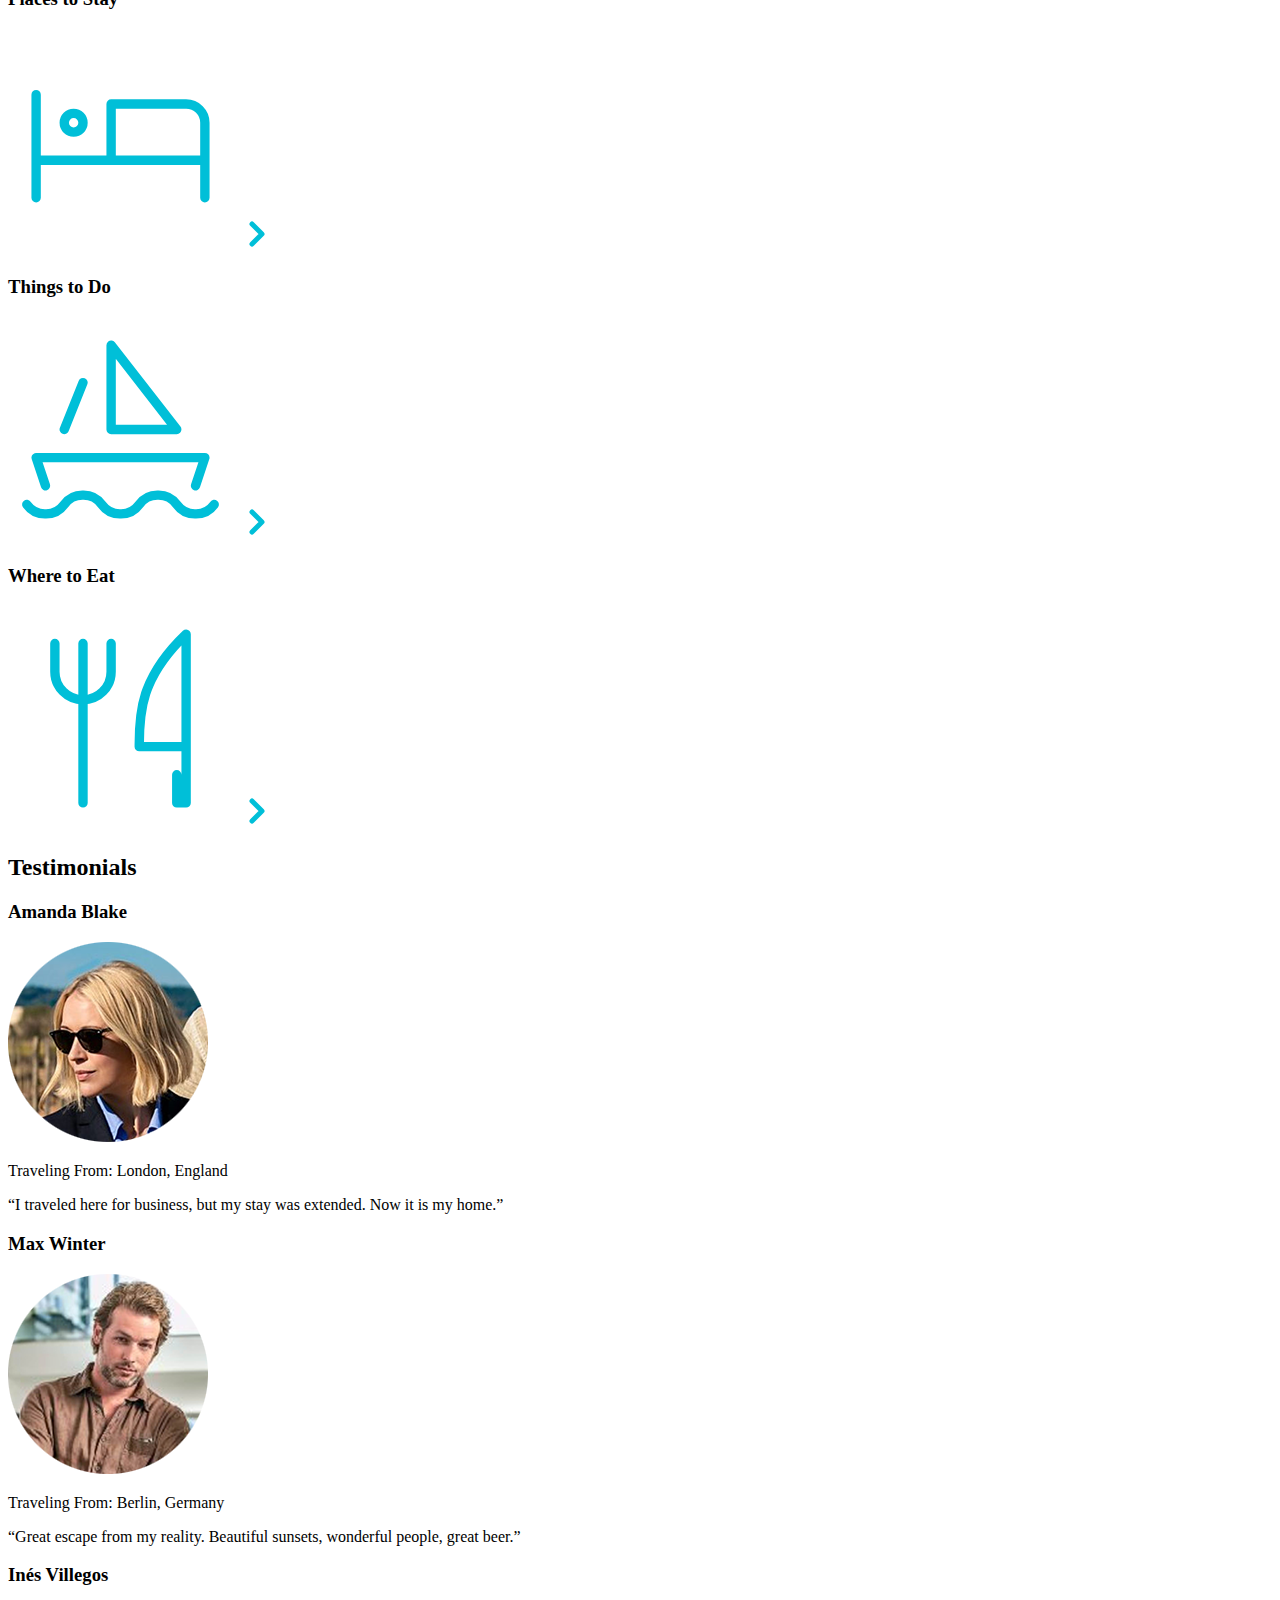
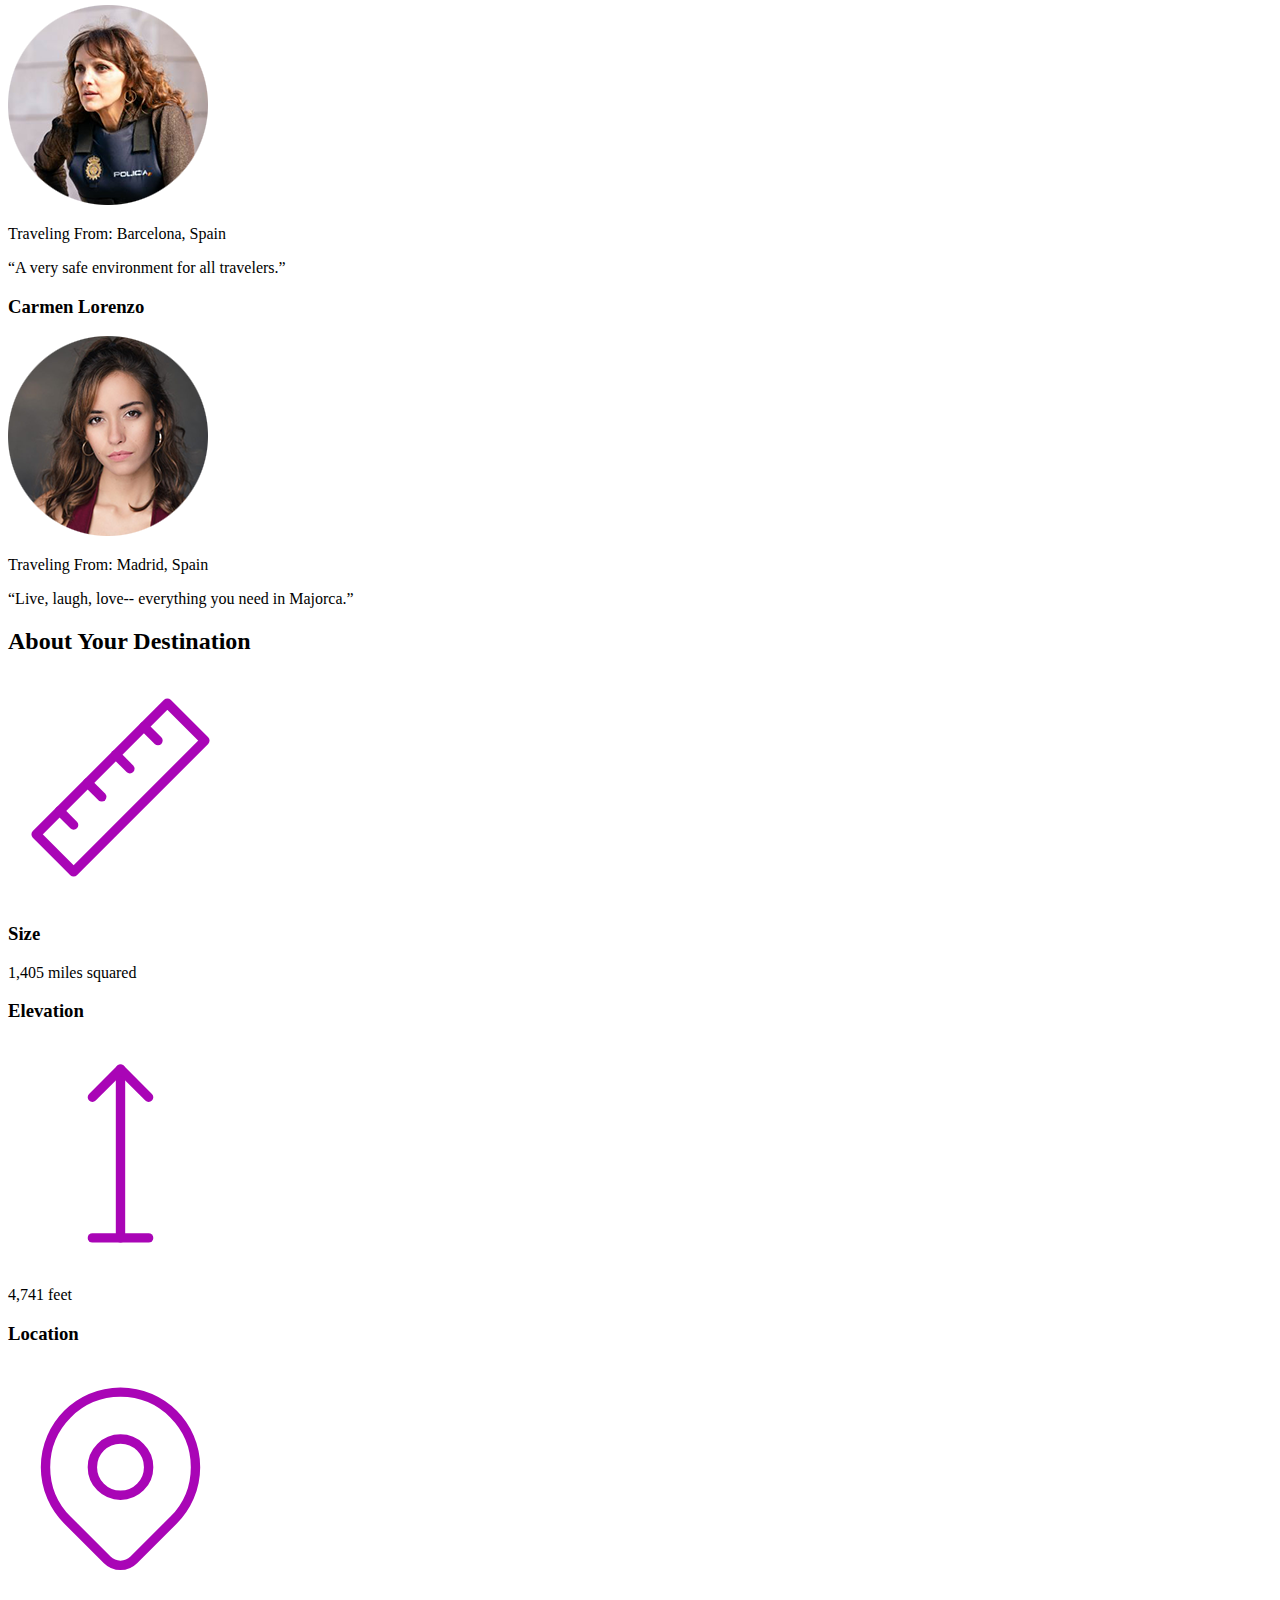
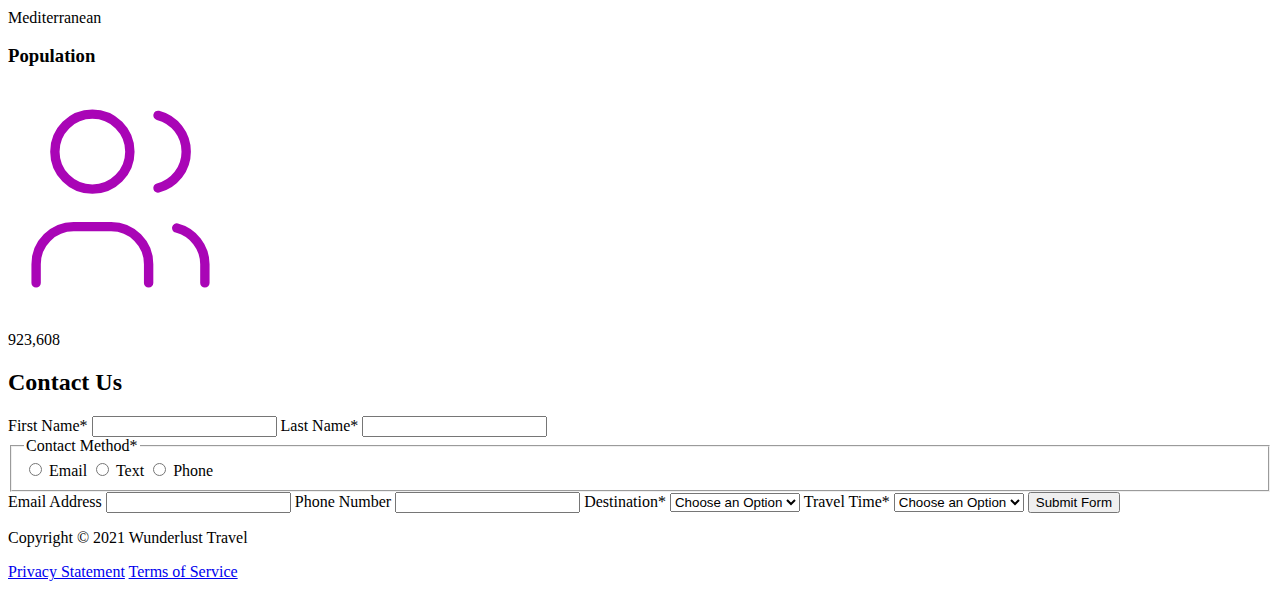
==== commit ca8adb52: "majorca" ====
--- a/majorca.html
+++ b/majorca.html
@@ -11,16 +11,16 @@
             <meta name="theme-color" content="#00bfd8">
             <!-- Open Graph / Facebook -->
             <meta property="og:type" content="website">
-            <meta property="og:url" content="https://wunderlusttravel.com/">
+            <meta property="og:url" content="https://wunderlusttravel.com/majorca.html">
             <meta property="og:title" content="Wunderlust Travel">
             <meta property="og:description" content="Explore the beauty of Majorca with Wunderlust Travel. Start planning your dream trip today!">
-            <meta property="og:image" content="https://wunderlusttravel.com/meta-image.jpg">
+            <meta property="og:image" content="https://wunderlusttravel.com/meta-images/logo-L.png">
             <!-- Twitter -->
             <meta property="twitter:card" content="summary_large_image">
-            <meta property="twitter:url" content="https://wunderlusttravel.com/">
+            <meta property="twitter:url" content="https://wunderlusttravel.com/majorca.html">
             <meta property="twitter:title" content="Wunderlust Travel">
             <meta property="twitter:description" content="Explore the beauty of Majorca with Wunderlust Travel. Start planning your dream trip today!">
-            <meta property="twitter:image" content="https://wunderlusttravel.com/twitter-meta-image.jpg">
+            <meta property="twitter:image" content="https://wunderlusttravel.com/twitter-meta-images/logo-L.png">
     </head>
 
     <body>
